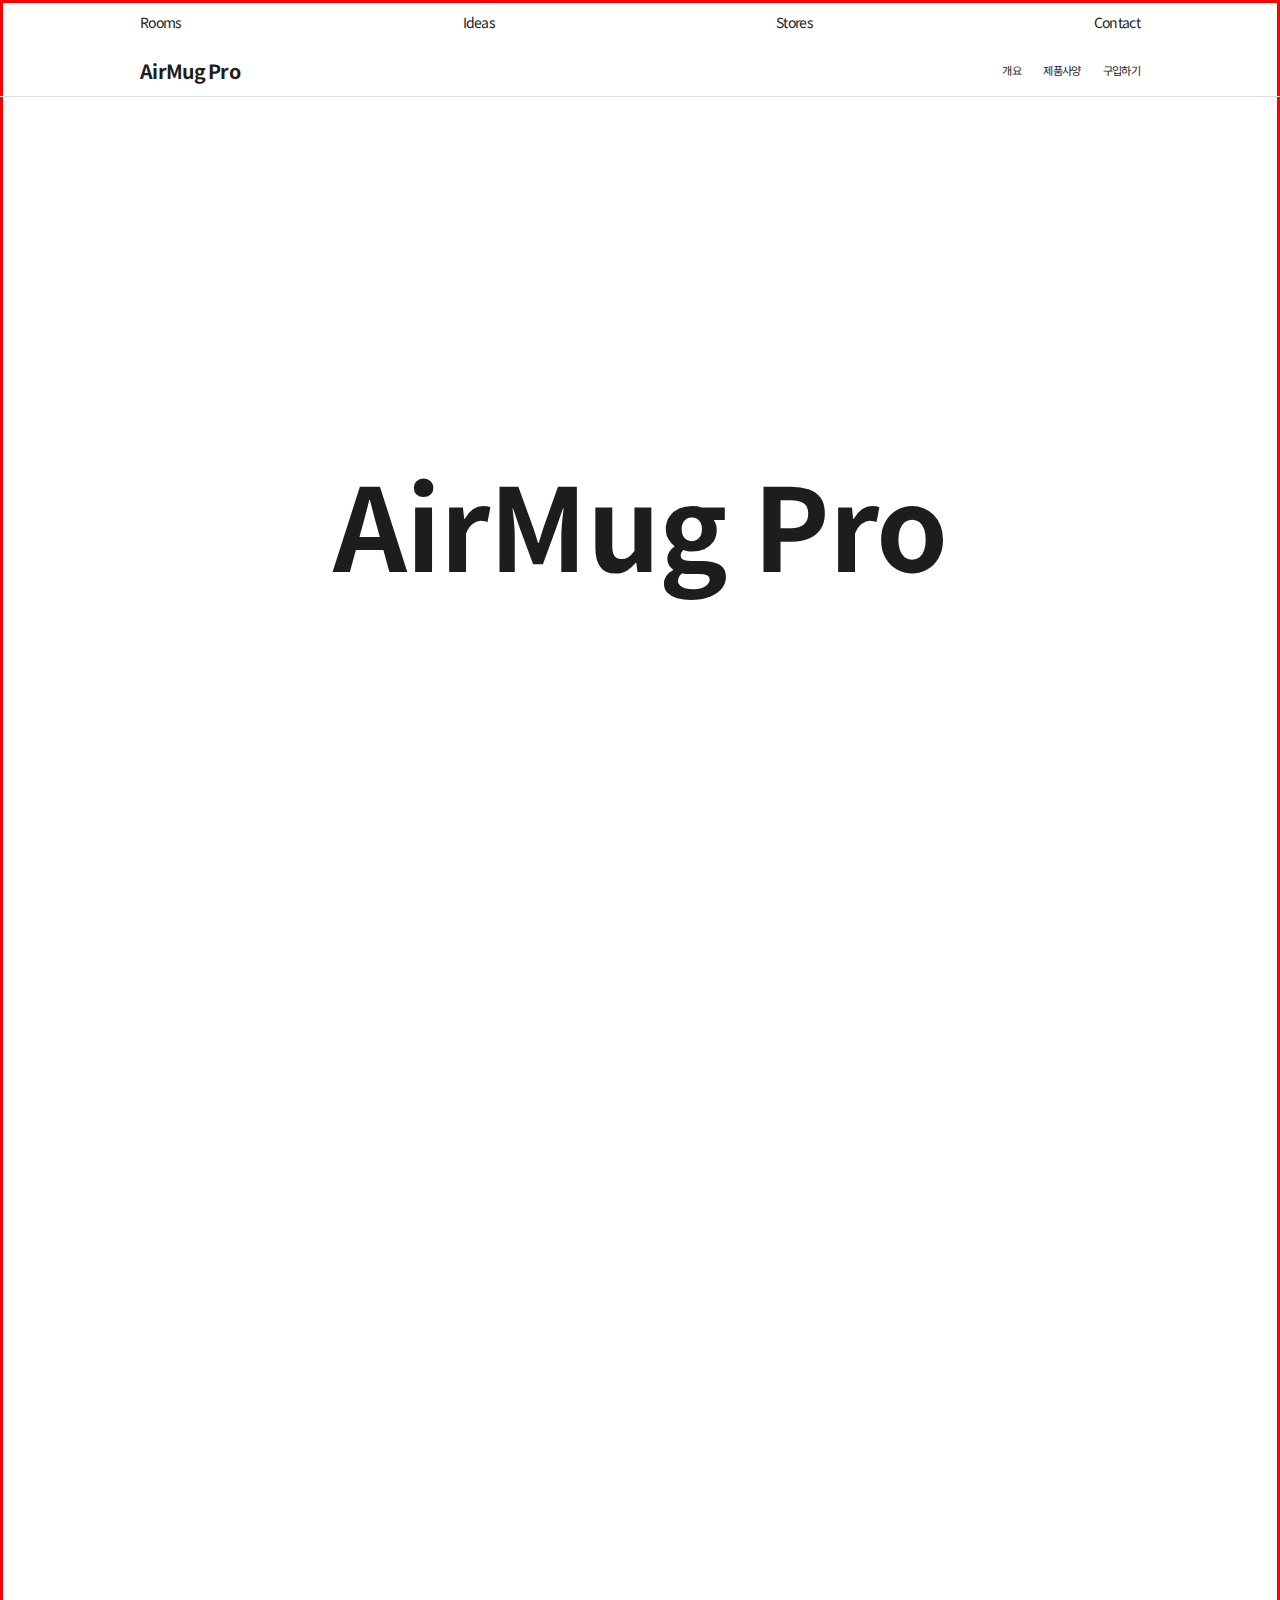
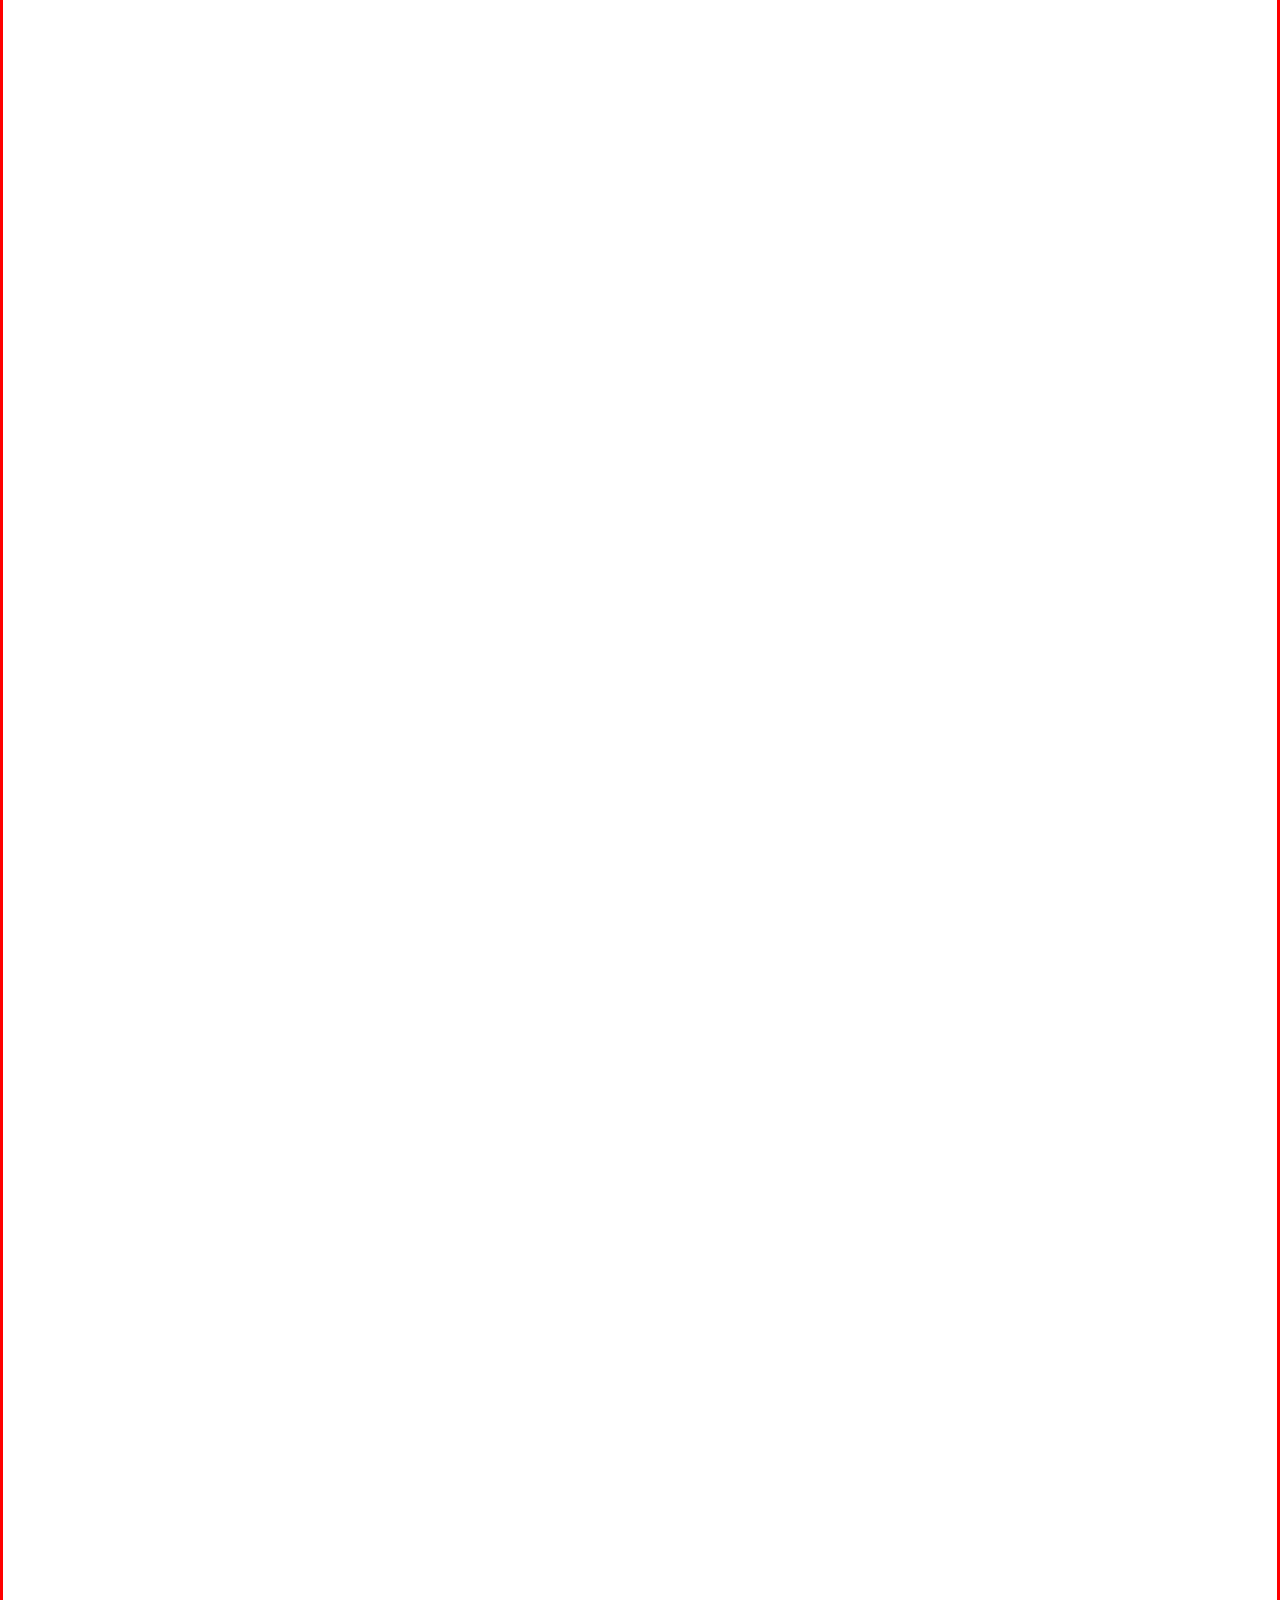
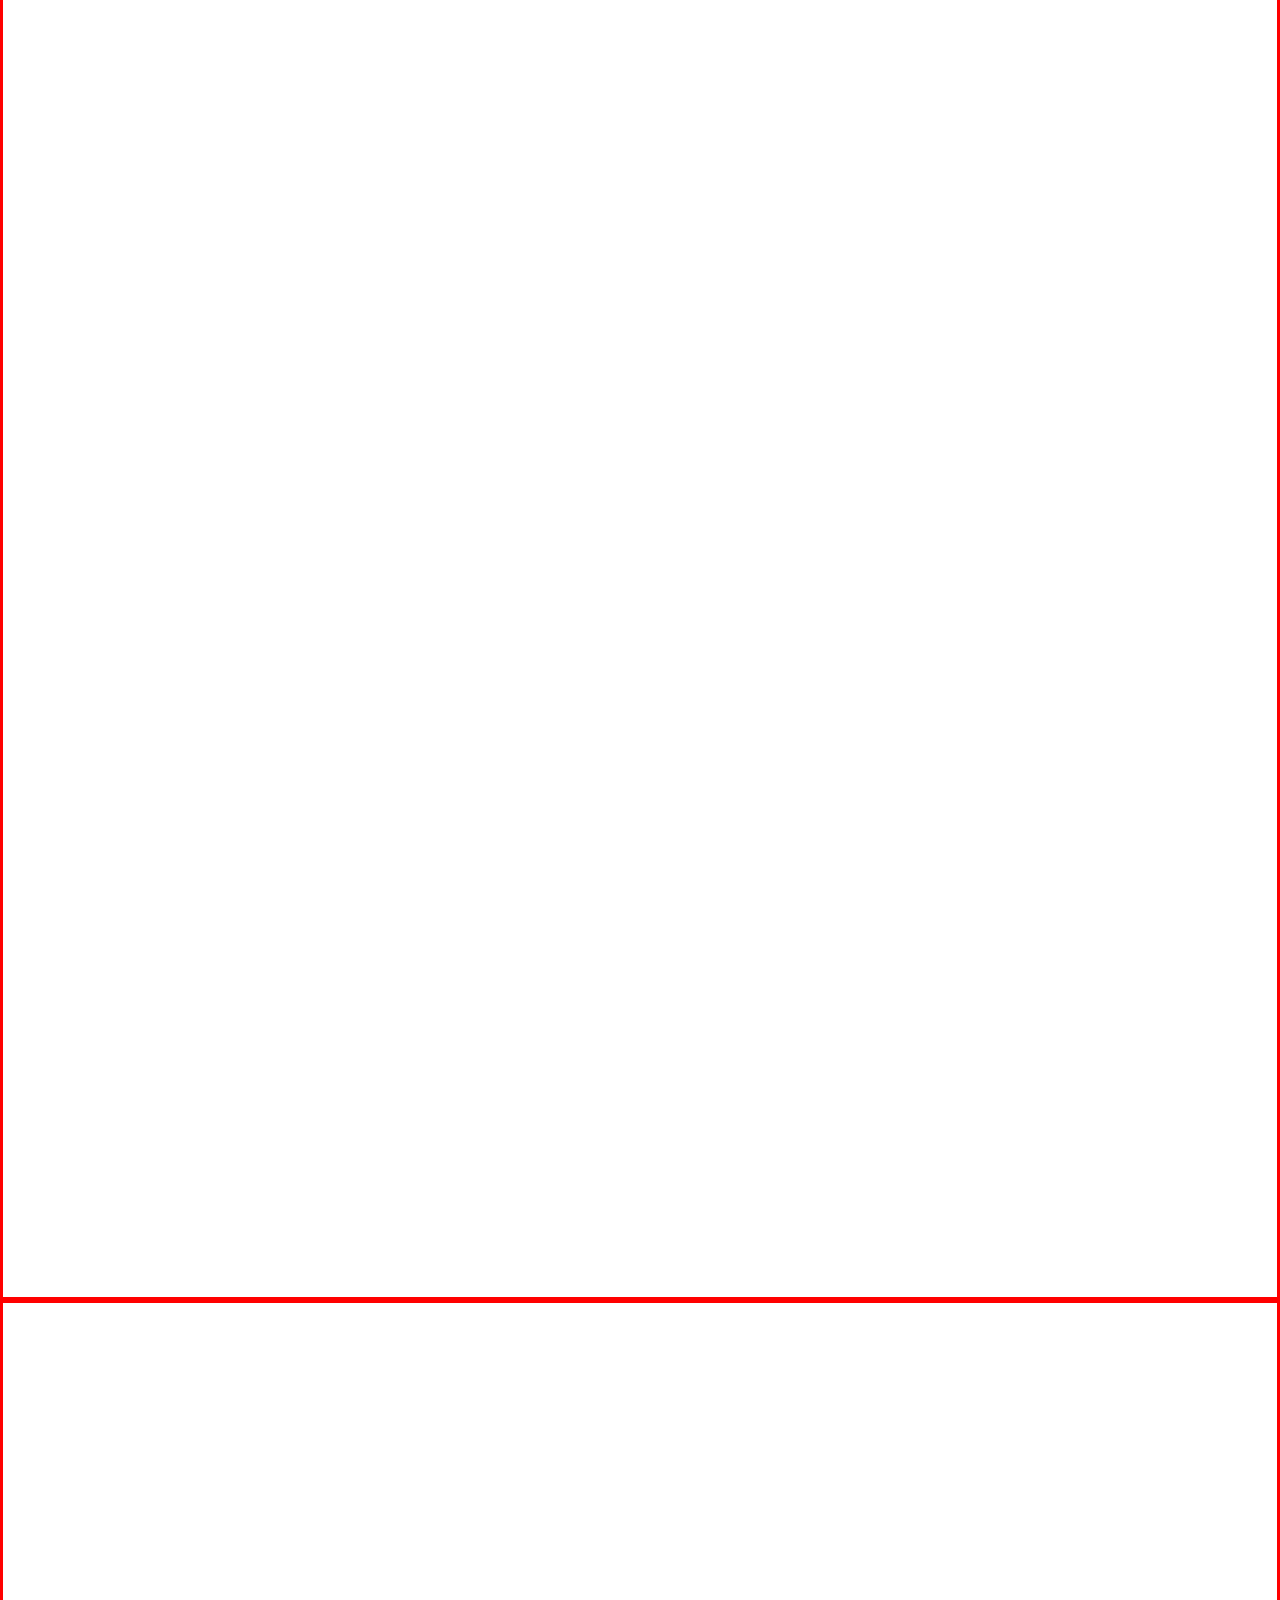
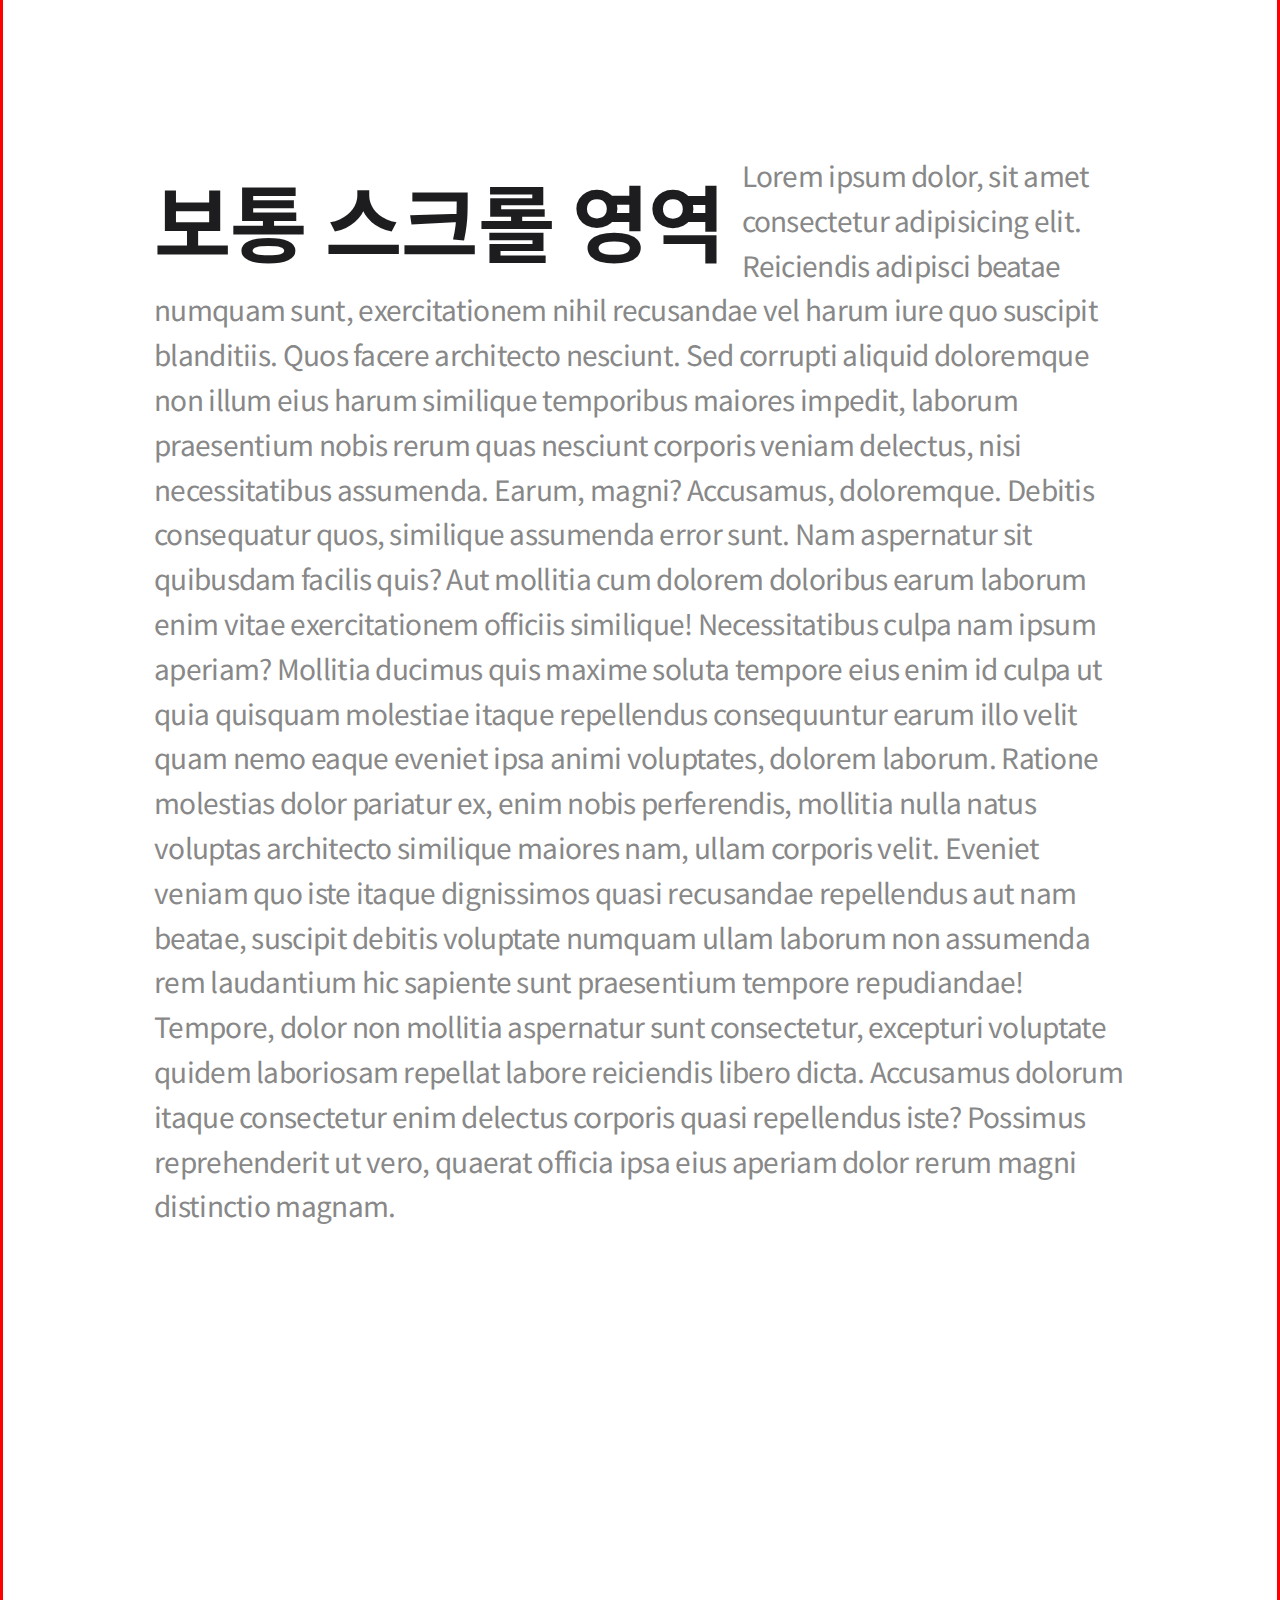
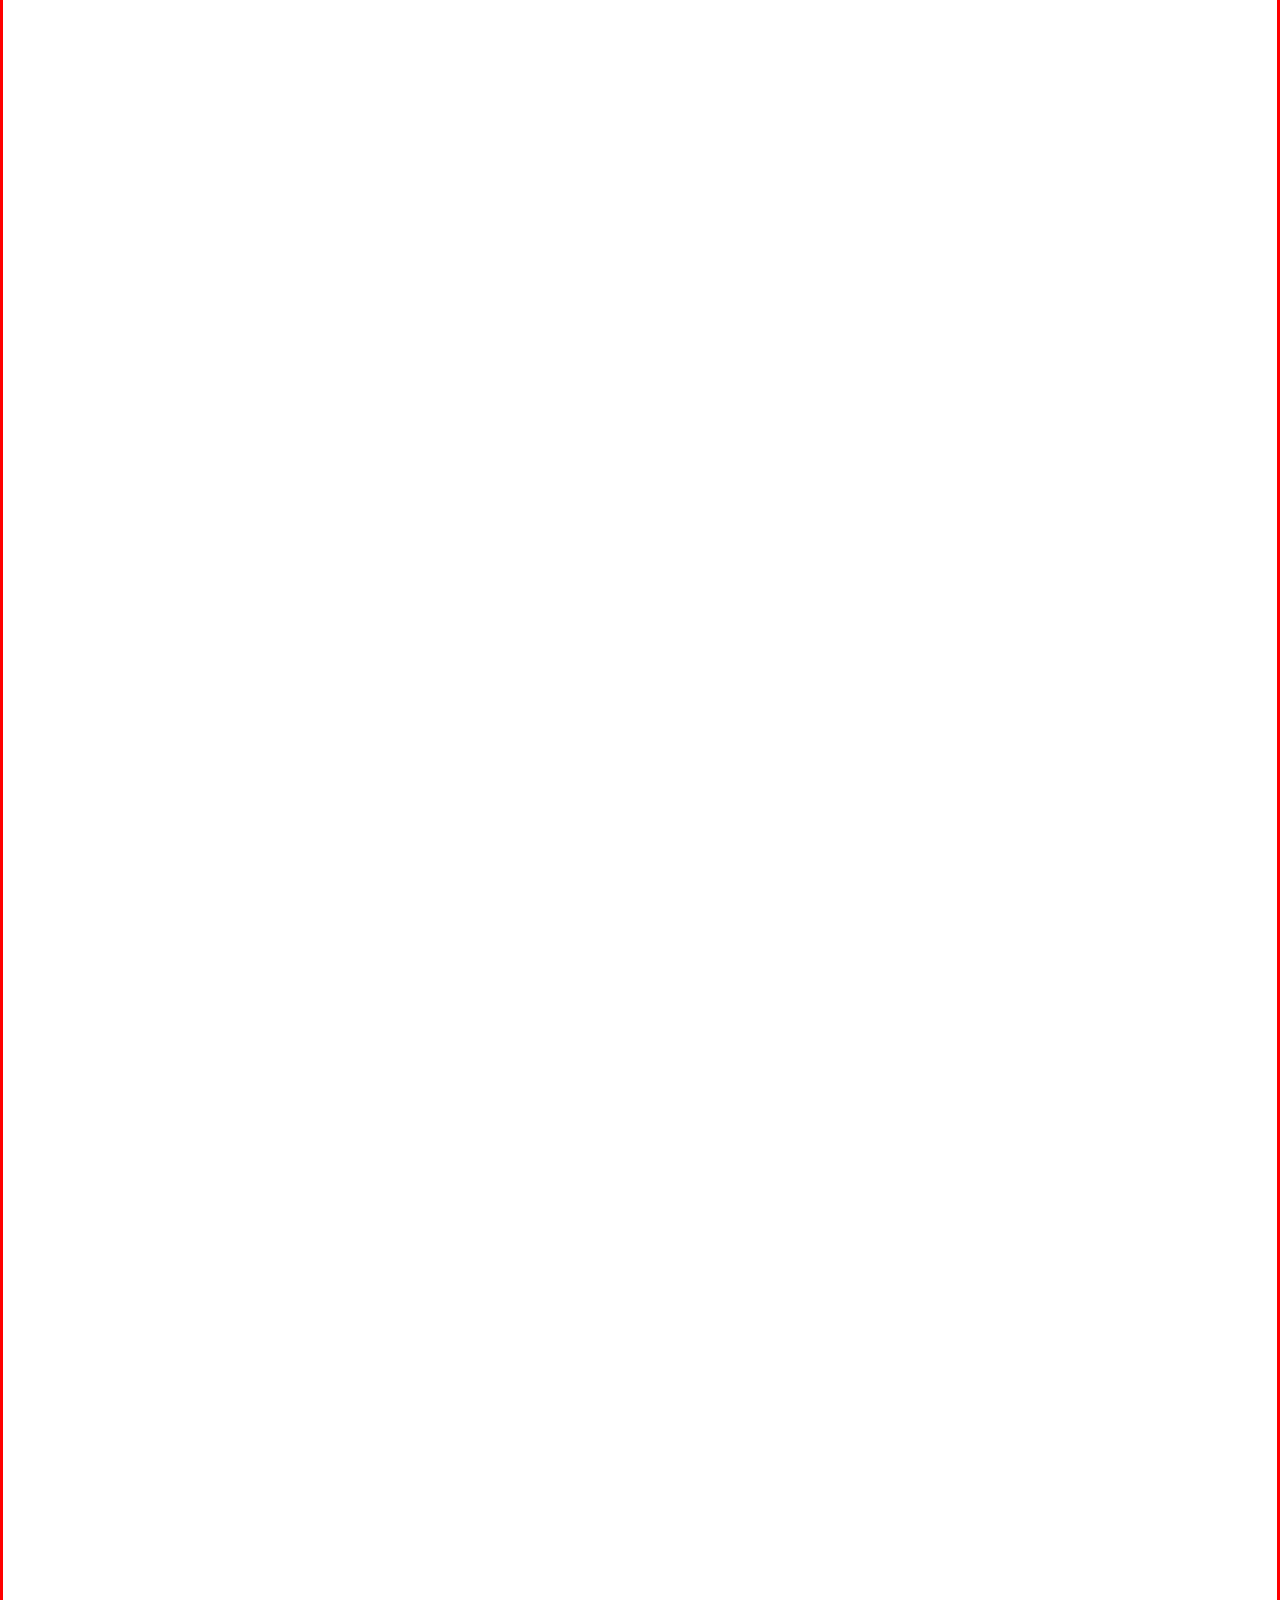
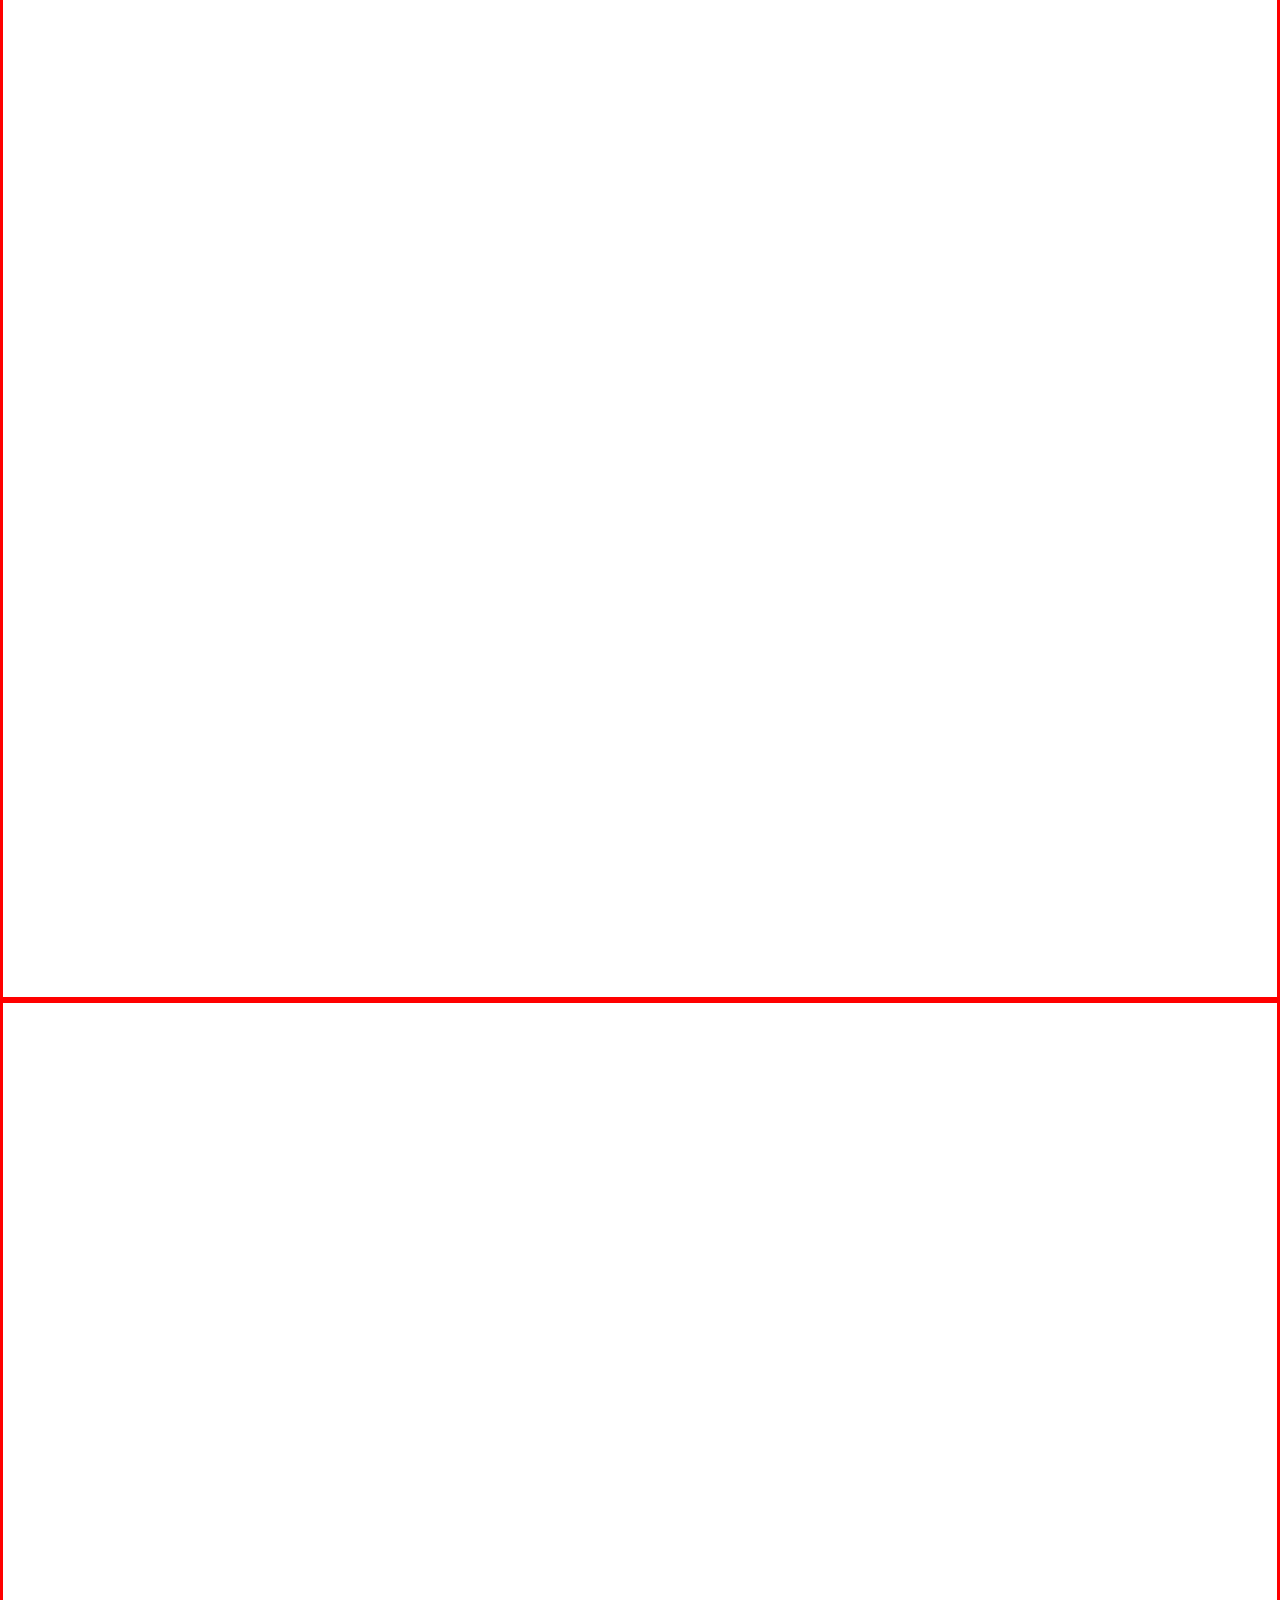
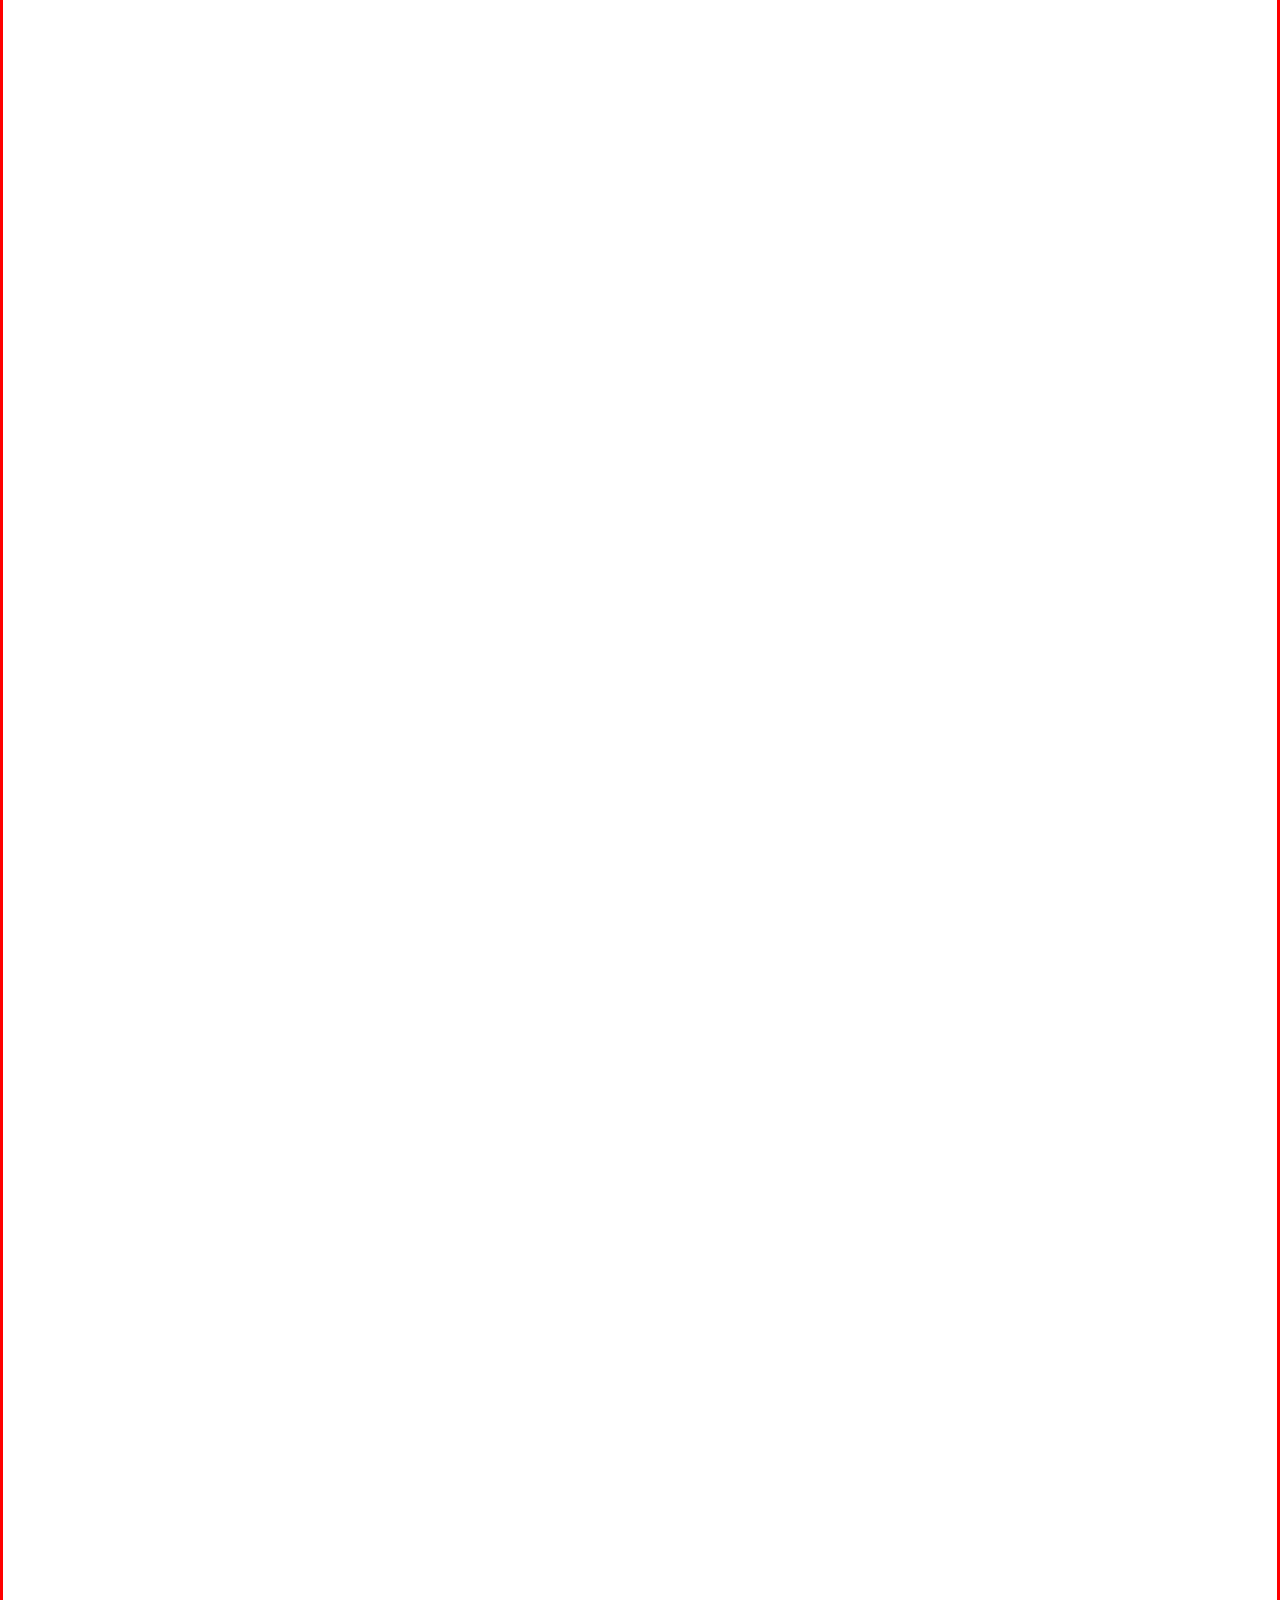
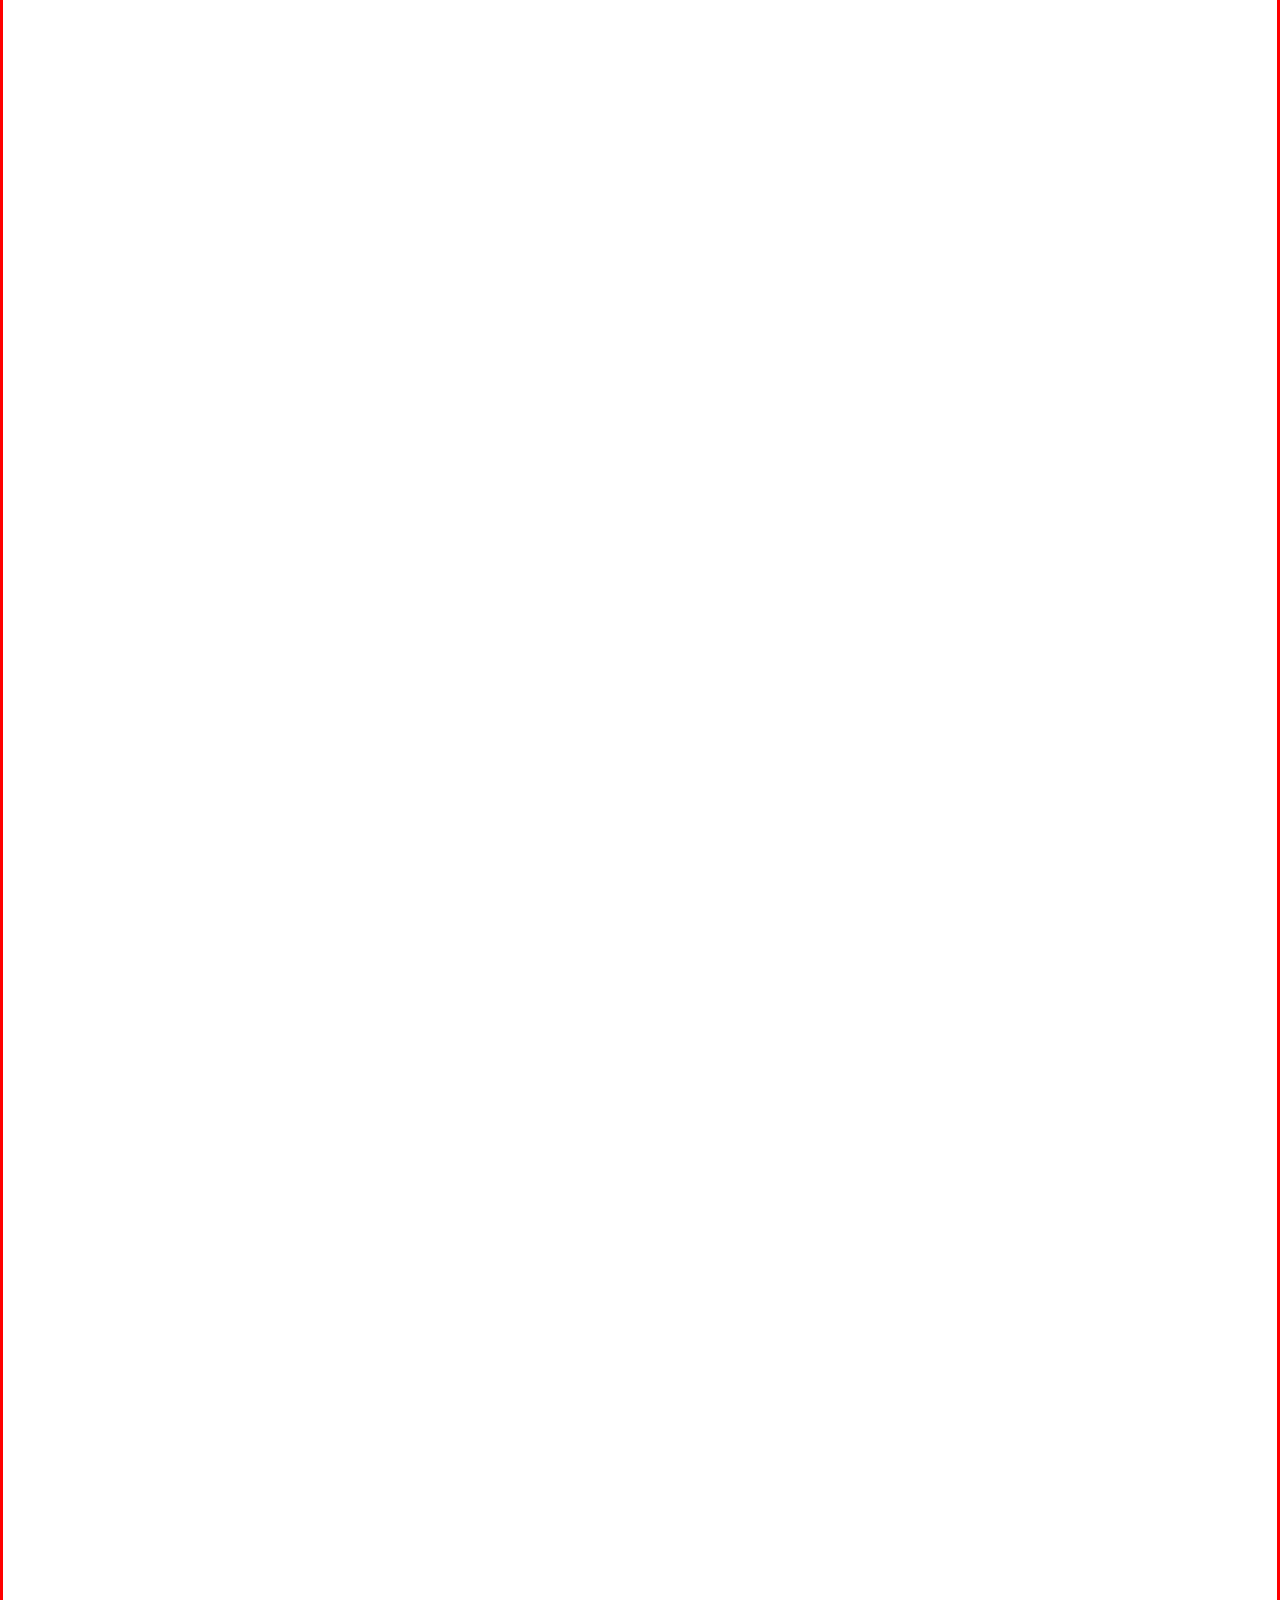
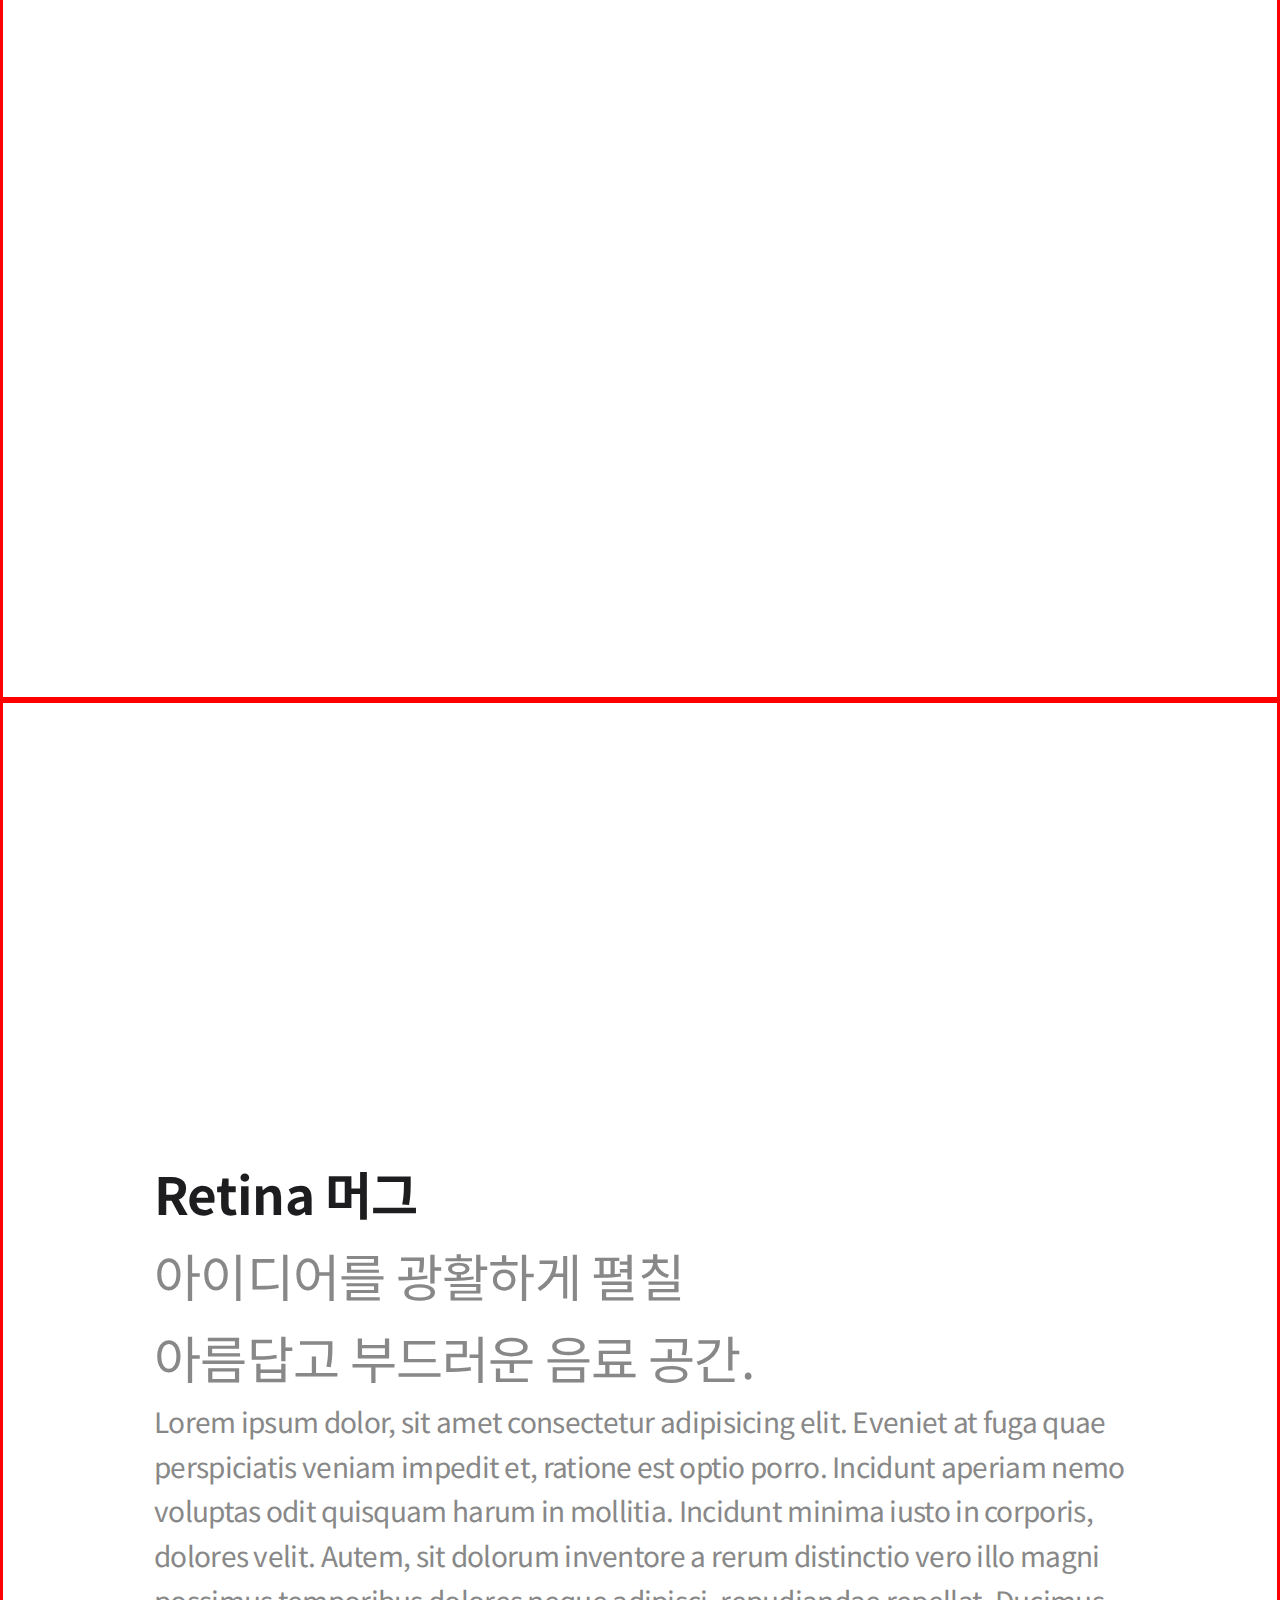
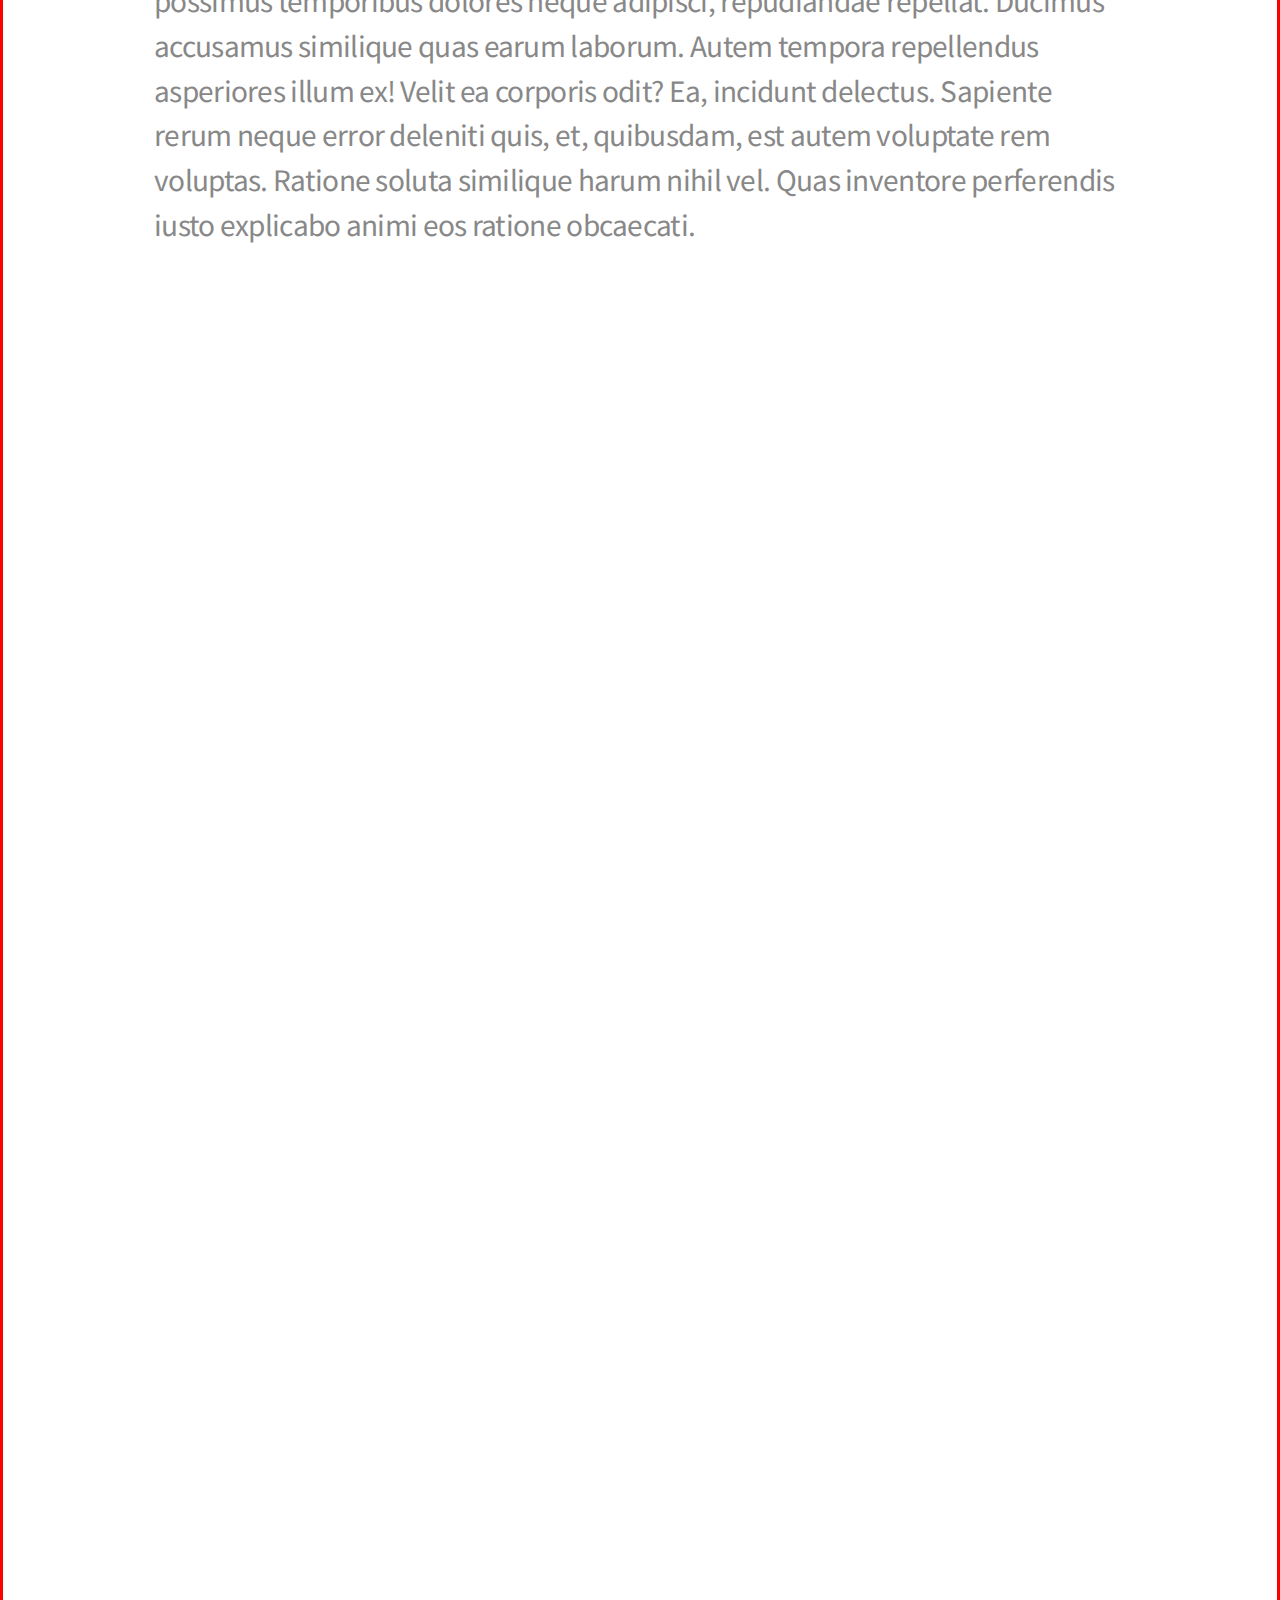
==== index.html @ 172c783f "스크롤 애니메이션 구현4 완료" ====
<!DOCTYPE html>
<html>
  <head>
    <meta charset="UTF-8" />
    <meta name="viewport" content="width=device-width, initial-scale=1.0" />
    <meta http-equiv="X-UA-Compatible" content="ie=edge" />
    <title>AirMug Pro</title>
    <link
      href="https://fonts.googleapis.com/css2?family=Noto+Sans+KR:wght@400;900&display=swap"
      rel="stylesheet"
    />
    <link rel="stylesheet" href="css/default.css" />
    <link rel="stylesheet" href="css/main.css" />
  </head>
  <body>
    <div class="container">
      <nav class="global-nav">
        <div class="global-nav-links">
          <a href="#" class="global-nav-item">Rooms</a>
          <a href="#" class="global-nav-item">Ideas</a>
          <a href="#" class="global-nav-item">Stores</a>
          <a href="#" class="global-nav-item">Contact</a>
        </div>
      </nav>
      <nav class="local-nav">
        <div class="local-nav-links">
          <a href="#" class="product-name">AirMug Pro</a>
          <a href="#">개요</a>
          <a href="#">제품사양</a>
          <a href="#">구입하기</a>
        </div>
      </nav>
      <section class="scroll-section" id="scroll-section-0">
        <h1>AirMug Pro</h1>
        <div class="sticky-elem main-message a">
          <p>
            온전히 빠져들게 하는<br />
            최고급 세라
          </p>
        </div>
        <!-- <div class="sticky-elem main-message b">
          <p>주변 맛을 느끼게 해주는<br />주변 맛 허용 모드</p>
        </div>
        <div class="sticky-elem main-message c">
          <p>온종일 편안한<br />맞춤형 손잡이</p>
        </div>
        <div class="sticky-elem main-message d">
          <p>새롭게 입가를<br />찾아온 매혹</p>
        </div> -->
      </section>
      <section class="scroll-section" id="scroll-section-1">
        <p class="description">
          <strong>보통 스크롤 영역</strong>
          Lorem ipsum dolor, sit amet consectetur adipisicing elit. Reiciendis
          adipisci beatae numquam sunt, exercitationem nihil recusandae vel
          harum iure quo suscipit blanditiis. Quos facere architecto nesciunt.
          Sed corrupti aliquid doloremque non illum eius harum similique
          temporibus maiores impedit, laborum praesentium nobis rerum quas
          nesciunt corporis veniam delectus, nisi necessitatibus assumenda.
          Earum, magni? Accusamus, doloremque. Debitis consequatur quos,
          similique assumenda error sunt. Nam aspernatur sit quibusdam facilis
          quis? Aut mollitia cum dolorem doloribus earum laborum enim vitae
          exercitationem officiis similique! Necessitatibus culpa nam ipsum
          aperiam? Mollitia ducimus quis maxime soluta tempore eius enim id
          culpa ut quia quisquam molestiae itaque repellendus consequuntur earum
          illo velit quam nemo eaque eveniet ipsa animi voluptates, dolorem
          laborum. Ratione molestias dolor pariatur ex, enim nobis perferendis,
          mollitia nulla natus voluptas architecto similique maiores nam, ullam
          corporis velit. Eveniet veniam quo iste itaque dignissimos quasi
          recusandae repellendus aut nam beatae, suscipit debitis voluptate
          numquam ullam laborum non assumenda rem laudantium hic sapiente sunt
          praesentium tempore repudiandae! Tempore, dolor non mollitia
          aspernatur sunt consectetur, excepturi voluptate quidem laboriosam
          repellat labore reiciendis libero dicta. Accusamus dolorum itaque
          consectetur enim delectus corporis quasi repellendus iste? Possimus
          reprehenderit ut vero, quaerat officia ipsa eius aperiam dolor rerum
          magni distinctio magnam.
        </p>
      </section>
      <section class="scroll-section" id="scroll-section-2">
        <div class="sticky-elem main-message">
          <p>
            <small>편안한 촉감</small>
            입과 하나 되다
          </p>
        </div>
        <div class="sticky-elem desc-message">
          <p>
            편안한 목넘김을 완성하는 디테일한 여러 구성 요소들, 우리는 이를
            하나하나 새롭게 살피고 재구성하는 과정을 거쳐 새로운 수준의 머그,
            AirMug Pro를 만들었습니다. 입에 뭔가 댔다는 감각은 어느새 사라지고
            오롯이 당신과 음료만 남게 되죠.
          </p>
          <div class="pin"></div>
        </div>
        <div class="sticky-elem desc-message">
          <p>디자인 앤 퀄리티 오브 스웨덴,<br />메이드 인 차이나</p>
          <div class="pin"></div>
        </div>
      </section>
      <section class="scroll-section" id="scroll-section-3">
        <p class="mid-message">
          <strong>Retina 머그</strong>
          <br />
          아이디어를 광활하게 펼칠
          <br />
          아름답고 부드러운 음료 공간.
        </p>
        <p class="canvas-caption">
          Lorem ipsum dolor, sit amet consectetur adipisicing elit. Eveniet at
          fuga quae perspiciatis veniam impedit et, ratione est optio porro.
          Incidunt aperiam nemo voluptas odit quisquam harum in mollitia.
          Incidunt minima iusto in corporis, dolores velit. Autem, sit dolorum
          inventore a rerum distinctio vero illo magni possimus temporibus
          dolores neque adipisci, repudiandae repellat. Ducimus accusamus
          similique quas earum laborum. Autem tempora repellendus asperiores
          illum ex! Velit ea corporis odit? Ea, incidunt delectus. Sapiente
          rerum neque error deleniti quis, et, quibusdam, est autem voluptate
          rem voluptas. Ratione soluta similique harum nihil vel. Quas inventore
          perferendis iusto explicabo animi eos ratione obcaecati.
        </p>
      </section>
      <footer class="footer">
        2020, HeumHeum2
      </footer>
    </div>
    <script src="js/main.js"></script>
  </body>
</html>
---- css/default.css ----
@charset 'utf-8';

html {
	font-family: 'Apple SD Gothic Neo', Roboto, 'Noto Sans KR', NanumGothic, 'Malgun Gothic', sans-serif;
	line-height: 1.2;
	word-wrap: break-word;
}
body {
	-webkit-font-smoothing: antialiased;
}
html, body, div, span, applet, object, iframe,
h1, h2, h3, h4, h5, h6, p, blockquote, pre,
a, abbr, acronym, address, big, cite, code,
del, dfn, em, img, ins, kbd, q, s, samp,
small, strike, strong, sub, sup, tt, var,
b, u, i, center,
dl, dt, dd, ol, ul, li,
fieldset, form, label, legend,
table, caption, tbody, tfoot, thead, tr, th, td,
article, aside, canvas, details, embed,
figure, figcaption, footer, header, hgroup,
menu, nav, output, ruby, section, summary,
time, mark, audio, video {
	margin: 0;
	padding: 0;
	border: 0;
}
article, aside, details, figcaption, figure, footer, header, hgroup, menu, nav, section {
	display: block;
}
div, span, article, section, header, footer, aside, p, ul, li, fieldset, legend, label, a, nav, form {
	box-sizing: border-box;
}
ol, ul, li {
	list-style: none;
}
table {
	border-collapse: collapse;
	border-spacing: 0;
}
img {
	max-width: 100%;
	height: auto;
	border: 0;
}
button {
	border: 0;
	background: transparent;
	cursor: pointer;
}
---- css/main.css ----
@charset 'utf-8';

html {
  font-family: "Noto Sans KR", sans-serif;
  font-size: 14px;
}

body {
  overflow-x: hidden;
  color: rgb(29, 29, 31);
  letter-spacing: -0.05em;
  background: white;
}

p {
  line-height: 1.6;
}

a {
  color: rgb(29, 29, 31);
  text-decoration: none;
}

.global-nav {
  position: absolute;
  top: 0;
  left: 0;
  width: 100%;
  height: 44px;
  padding: 0 1rem;
}

.local-nav {
  position: absolute;
  top: 45px;
  left: 0;
  width: 100%;
  height: 52px;
  padding: 0 1rem;
  border-bottom: 1px solid #ddd;
}

.global-nav-links,
.local-nav-links {
  display: flex;
  align-items: center;
  max-width: 1000px;
  height: 100%;
  margin: 0 auto;
}

.global-nav-links {
  justify-content: space-between;
}

.local-nav-links .product-name {
  margin-right: auto;
  font-size: 1.4rem;
  font-weight: bold;
}

.local-nav-links a {
  font-size: 0.8rem;
}

.local-nav-links a:not(.product-name) {
  margin-left: 2em;
}

.scroll-section {
  padding-top: 50vh;
  border: 3px solid red;
}

#scroll-section-0 h1 {
  font-size: 4rem;
  text-align: center;
}

.main-message {
  display: flex;
  align-items: center;
  justify-content: center;
  margin: 5px 0;
  height: 3em;
  font-size: 2.5rem;
  opacity: 0;
}

.main-message p {
  font-weight: bold;
  text-align: center;
  line-height: 1.2;
}

.main-message small {
  display: block;
  margin-bottom: 0.5em;
  font-size: 1.2rem;
}

#scroll-section-2 .main-message {
  font-size: 3.5rem;
}

.description {
  padding: 0 1rem;
  font-size: 1.2rem;
  color: #888;
  max-width: 1000px;
  margin: 0 auto;
}

.description strong {
  float: left;
  margin-right: 0.2em;
  font-size: 3rem;
  color: rgb(29, 29, 31);
}

.desc-message {
  width: 50%;
  font-weight: bold;
}
.pin {
  width: 1px;
  height: 100px;
  background: rgb(29, 29, 31);
}

.mid-message {
  max-width: 1000px;
  margin: 0 auto;
  padding: 0 1rem;
  font-size: 2rem;
  color: #888;
}

.mid-message strong {
  color: rgb(29, 29, 31);
}

.canvas-caption {
  max-width: 1000px;
  margin: 0 auto;
  padding: 0 1rem;
  font-size: 1.2rem;
  color: #888;
}

.footer {
  display: flex;
  align-items: center;
  justify-content: center;
  height: 7rem;
  color: white;
  background: darkorange;
}
.sticky-elem {
  display: none;
  position: fixed;
  top: 0;
  left: 0;
  width: 100%;
}

#show-scene-0 #scroll-section-0 .sticky-elem,
#show-scene-1 #scroll-section-1 .sticky-elem,
#show-scene-2 #scroll-section-2 .sticky-elem,
#show-scene-3 #scroll-section-3 .sticky-elem {
  display: block;
}

@media (min-width: 1024px) {
  #scroll-section-0 h1 {
    font-size: 9vw;
  }
  .main-message {
    font-size: 4vw;
  }
  .description {
    font-size: 2rem;
  }
  .description strong {
    font-size: 6rem;
  }
  #scroll-section-2 .main-message {
    font-size: 6vw;
  }
  .main-message small {
    font-size: 1.5vw;
  }
  .desc-message {
    width: 20%;
  }
  .mid-message {
    font-size: 4vw;
  }
  .canvas-caption {
    font-size: 2rem;
  }
}
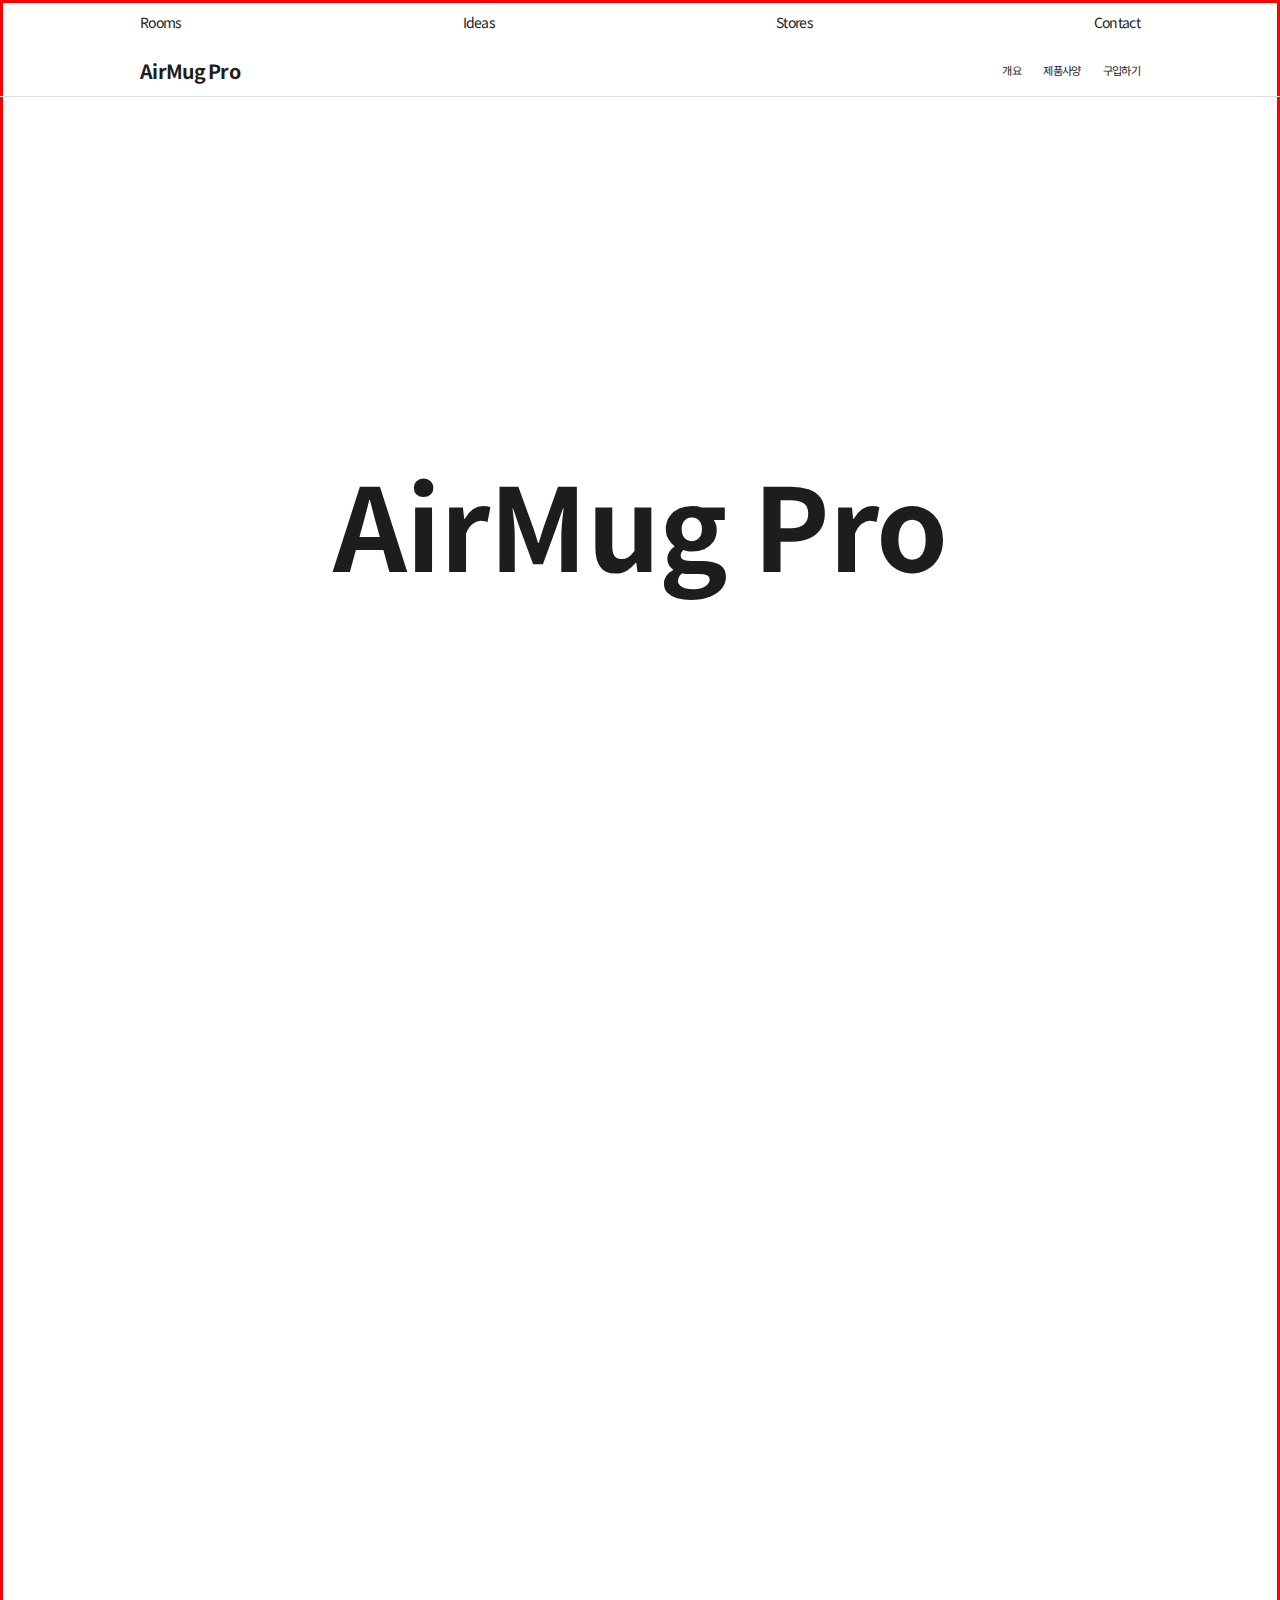
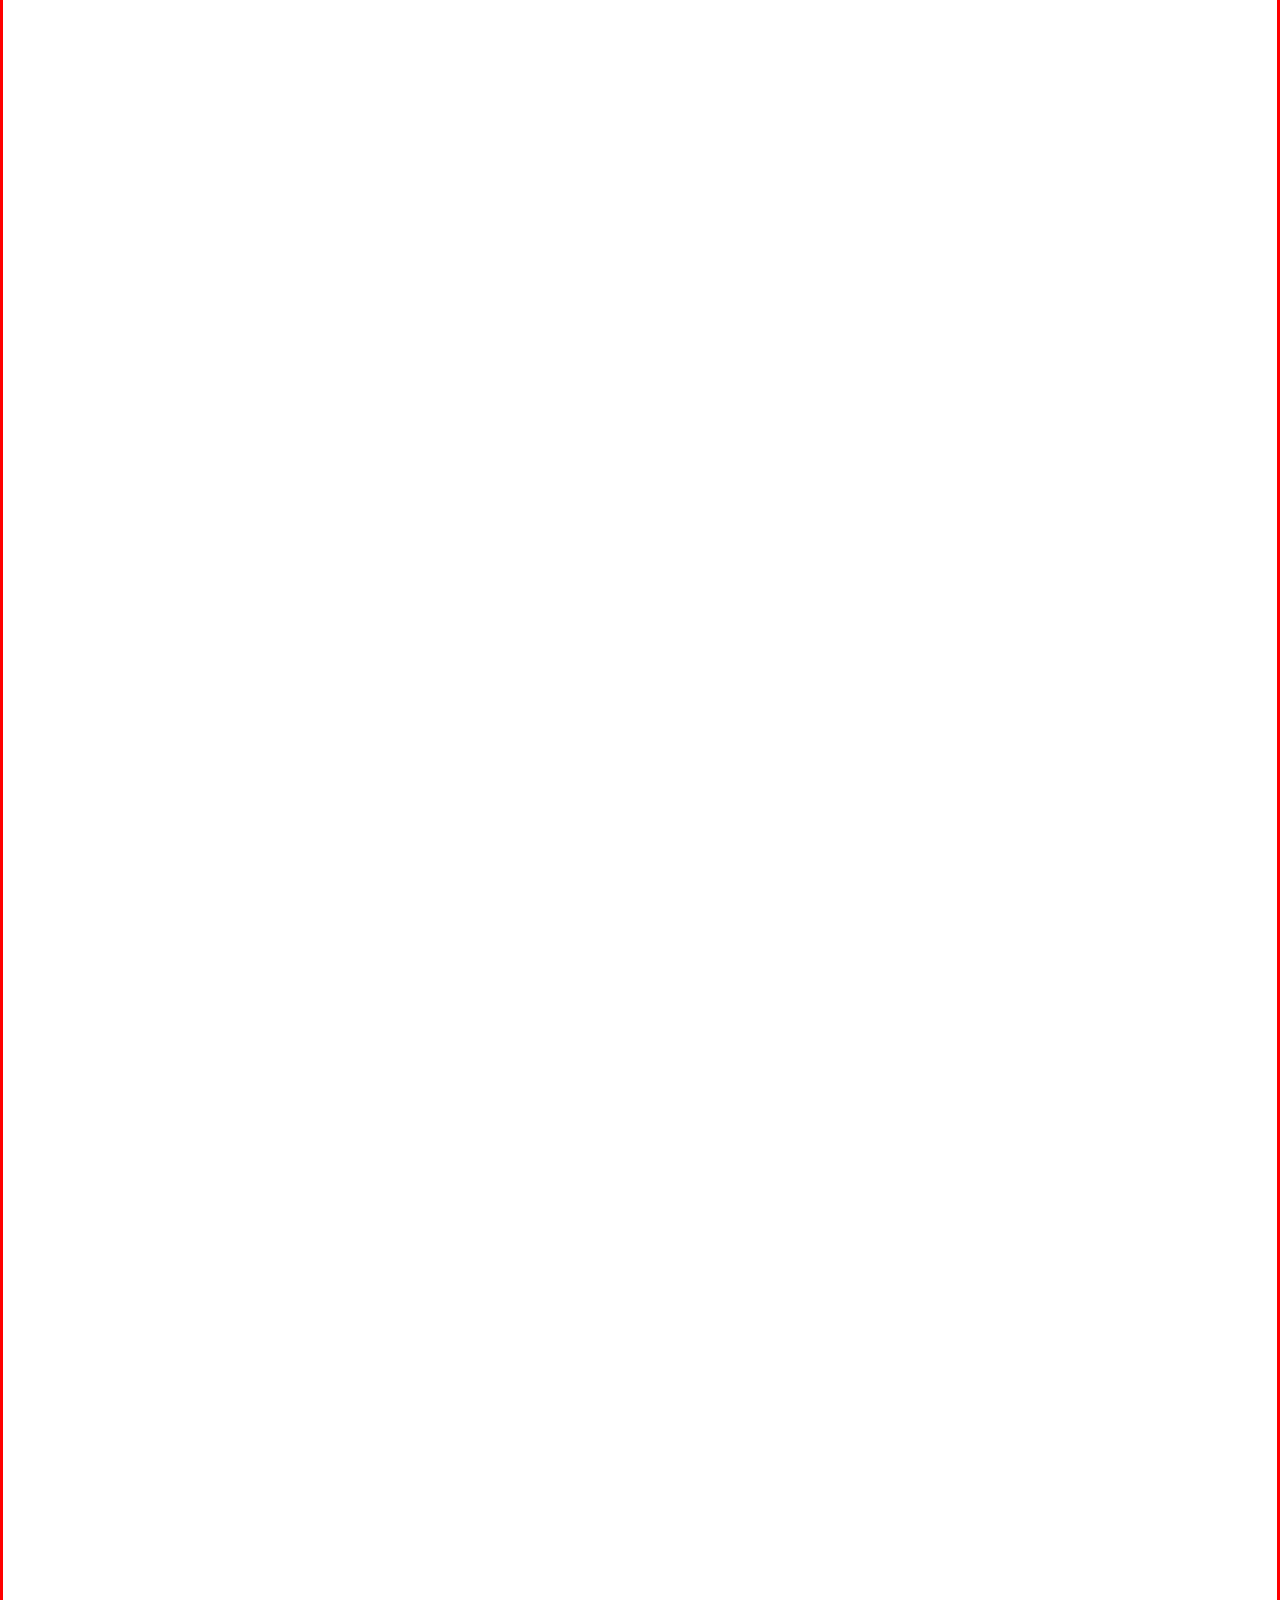
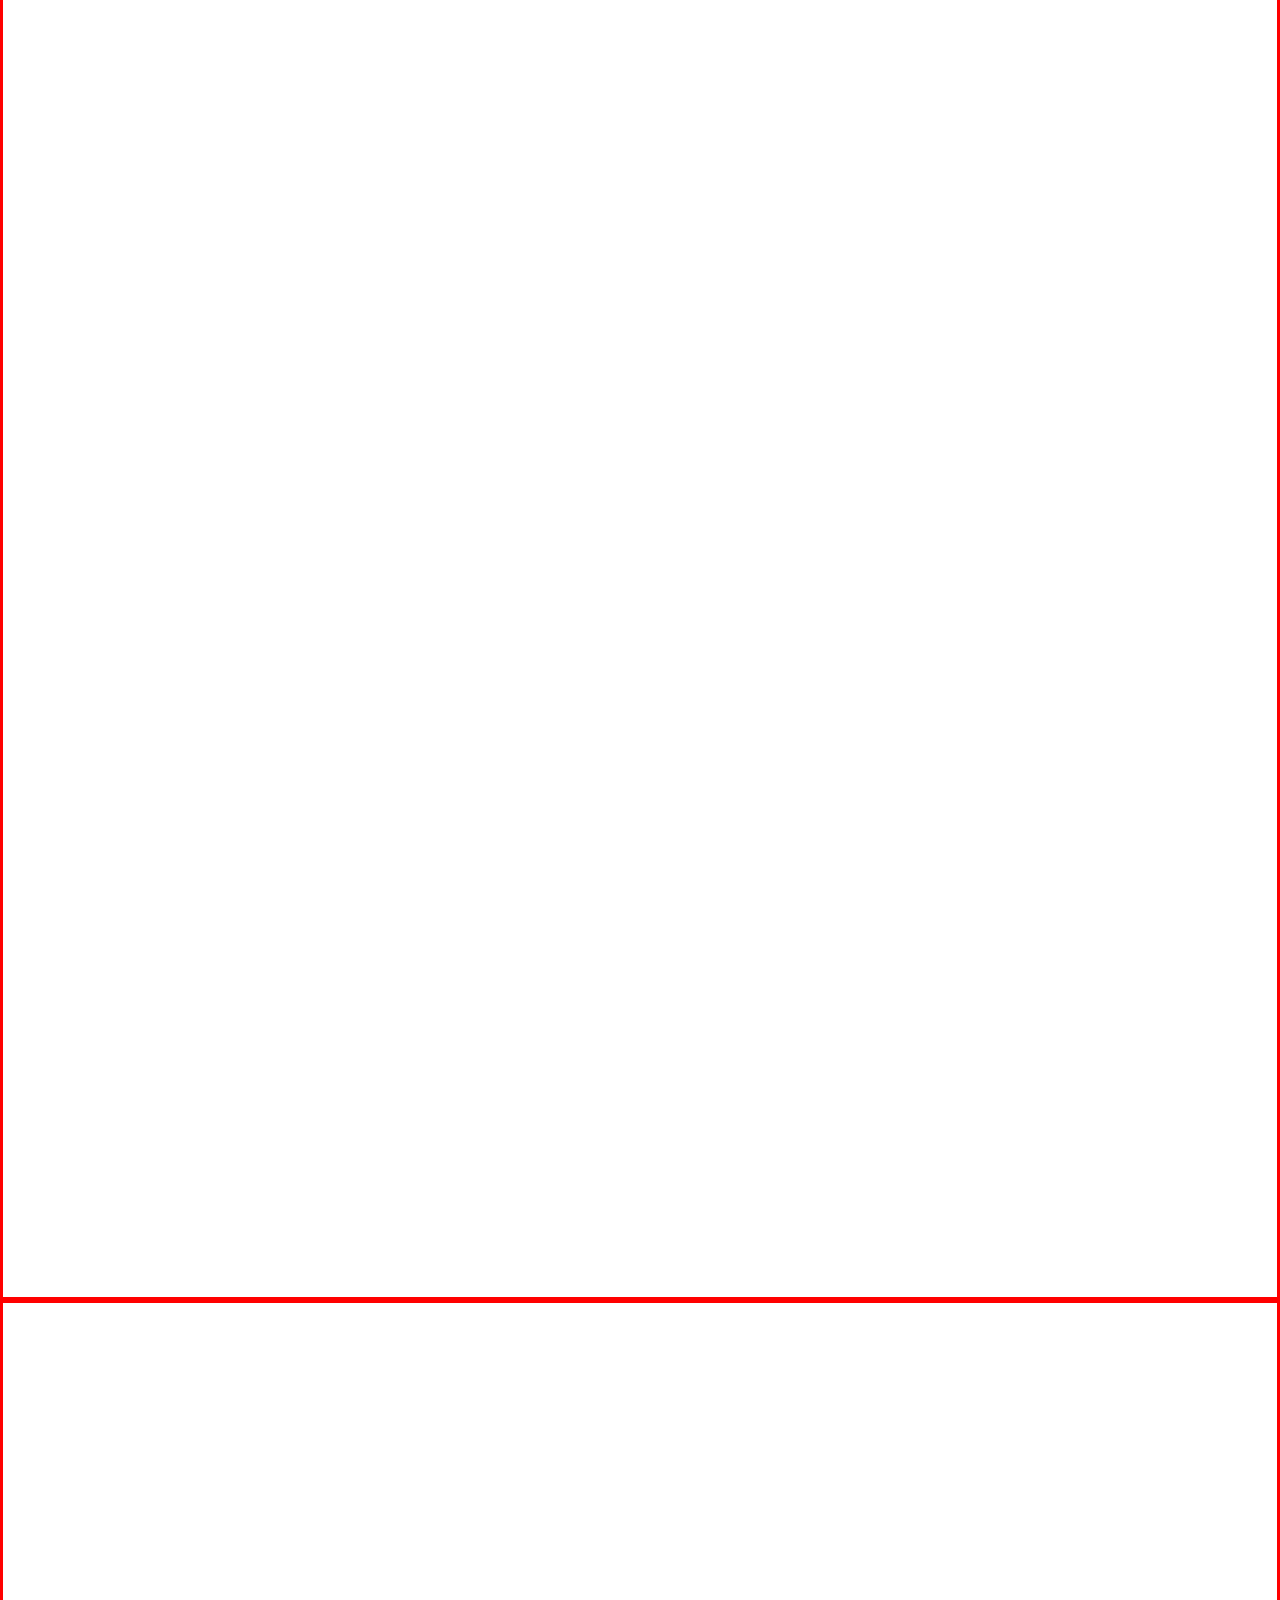
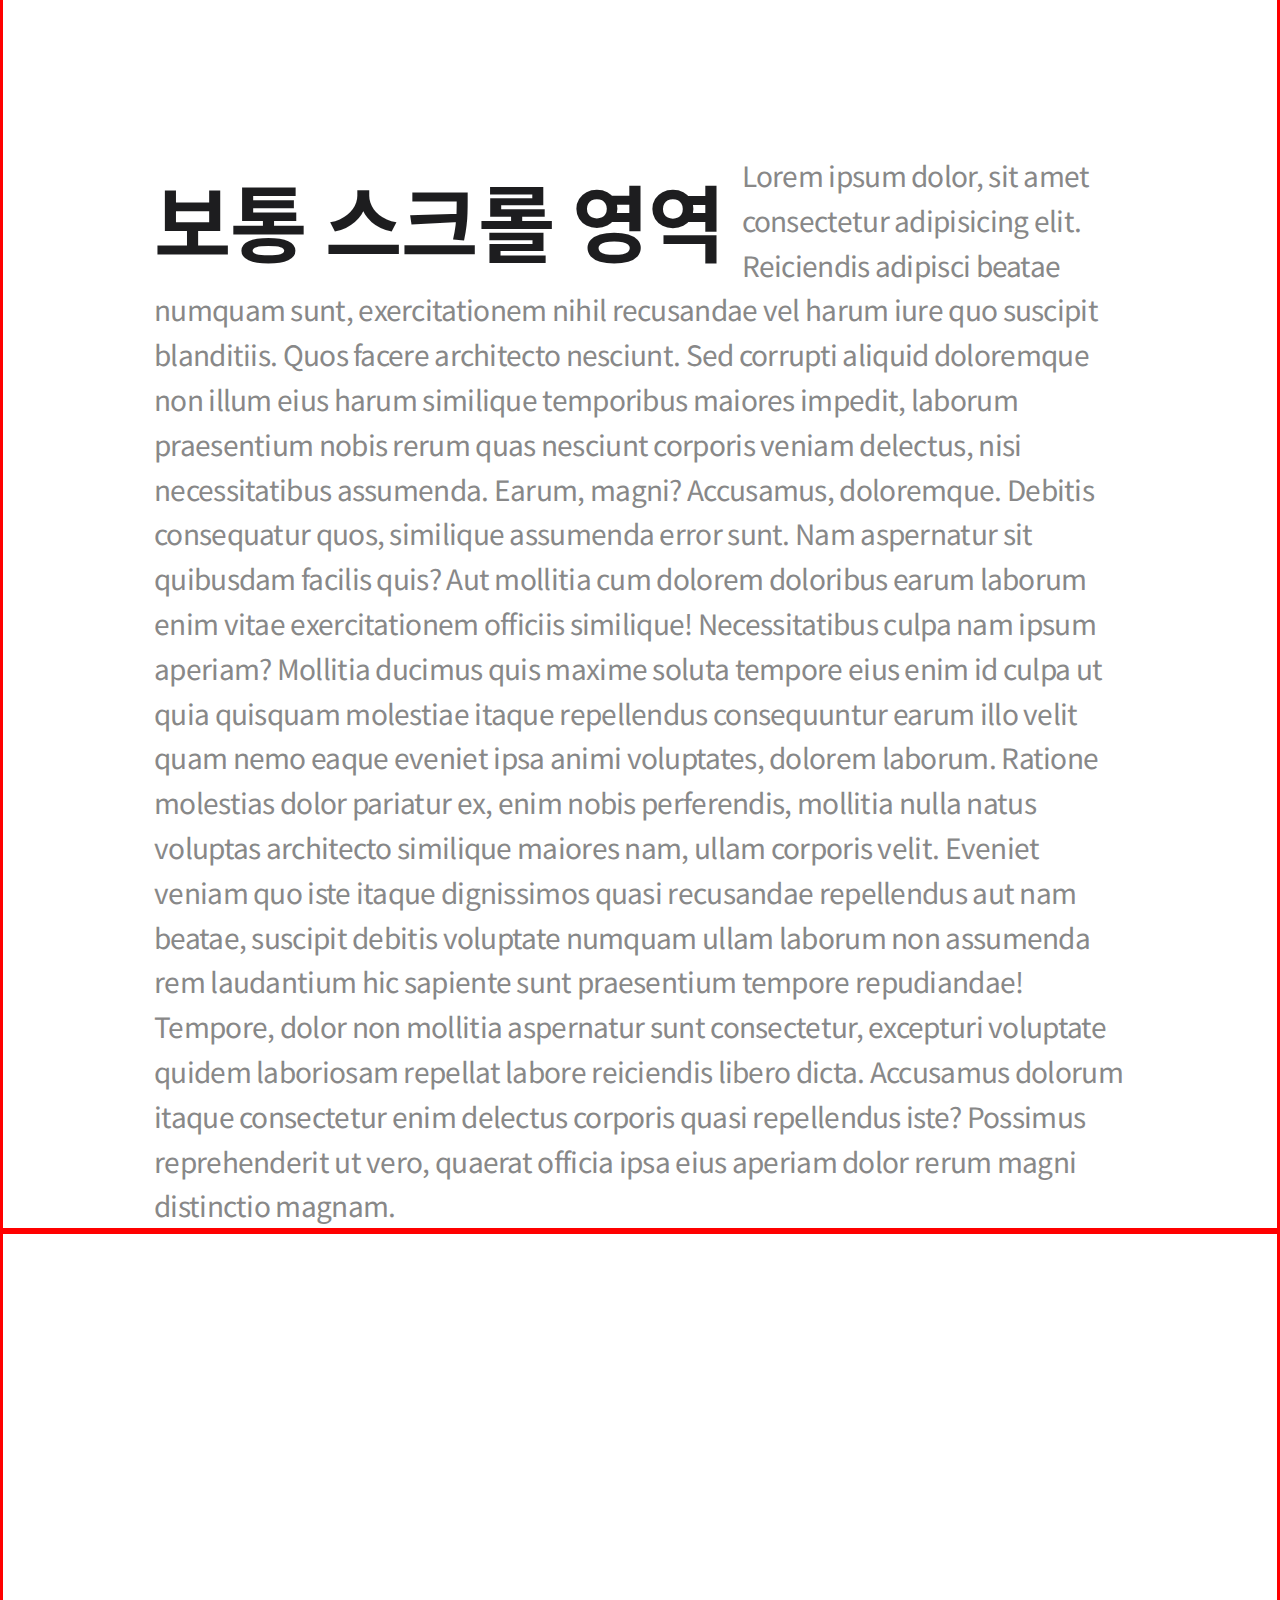
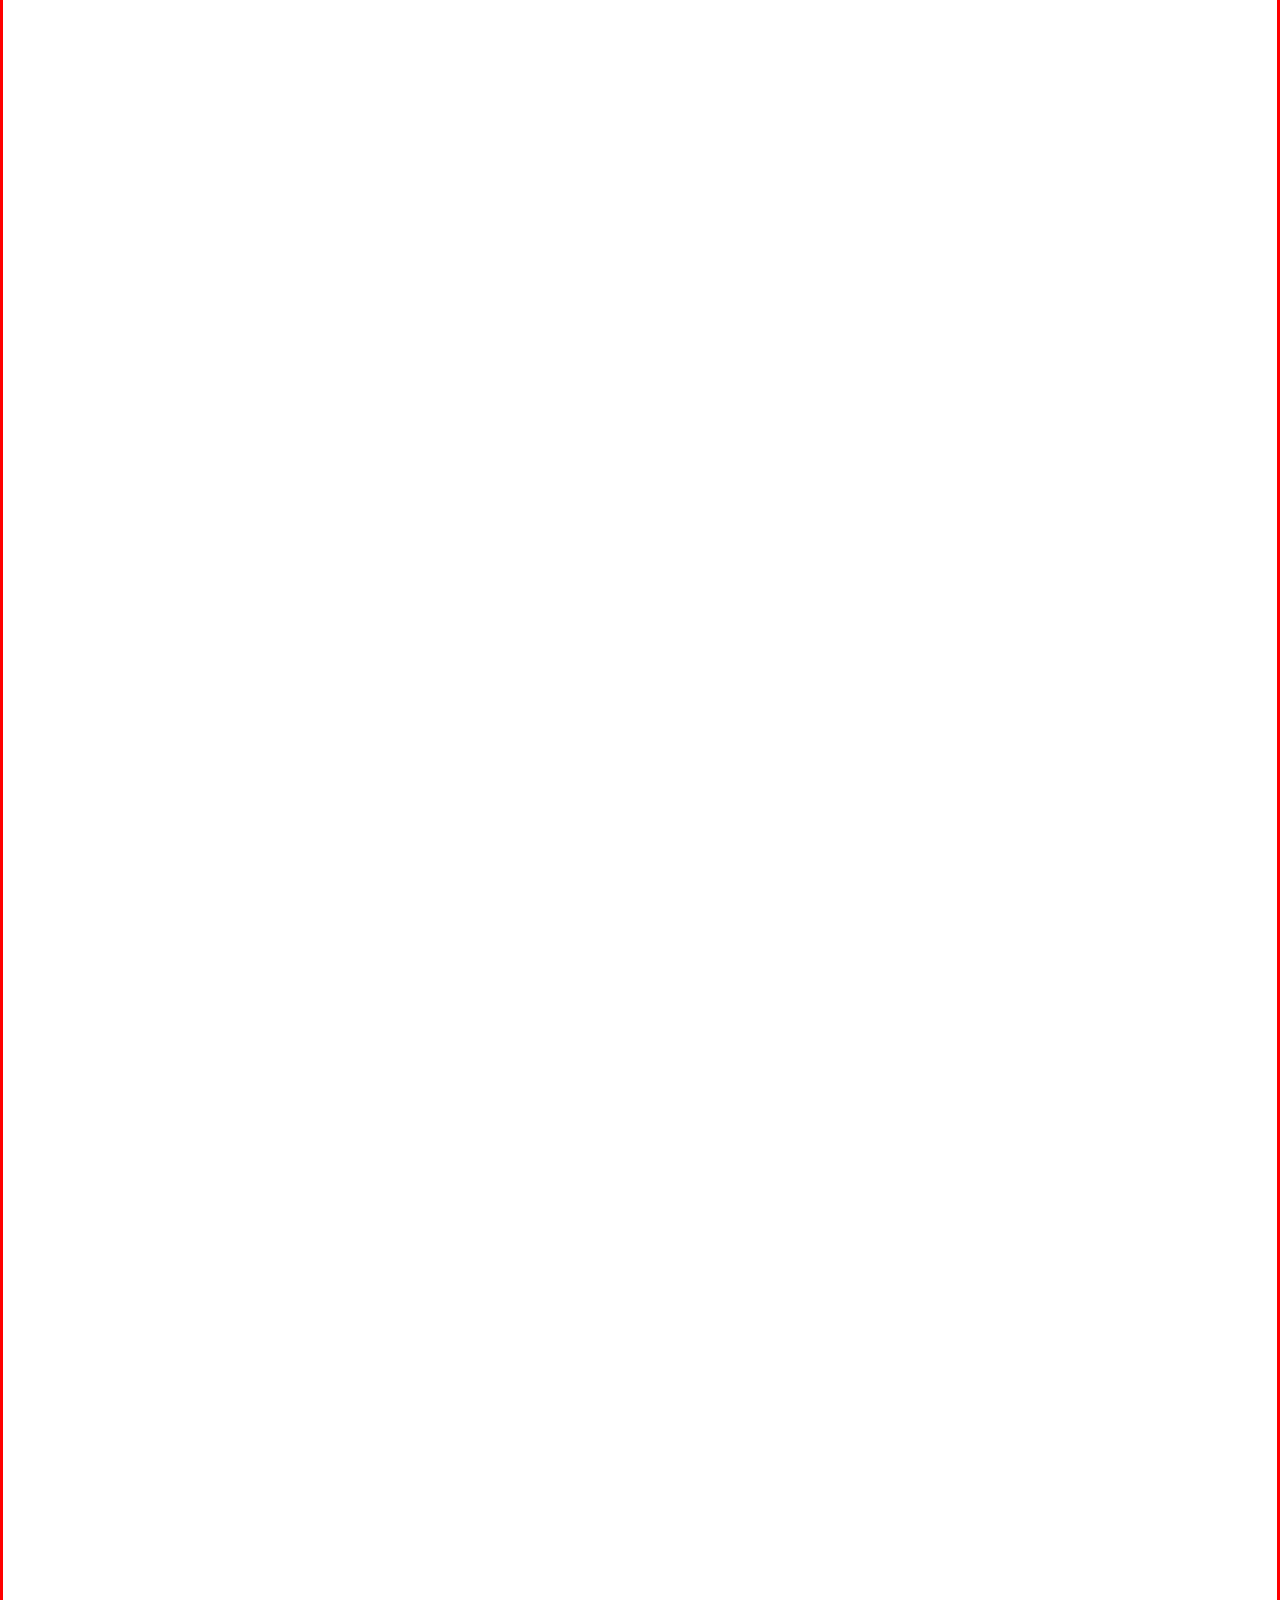
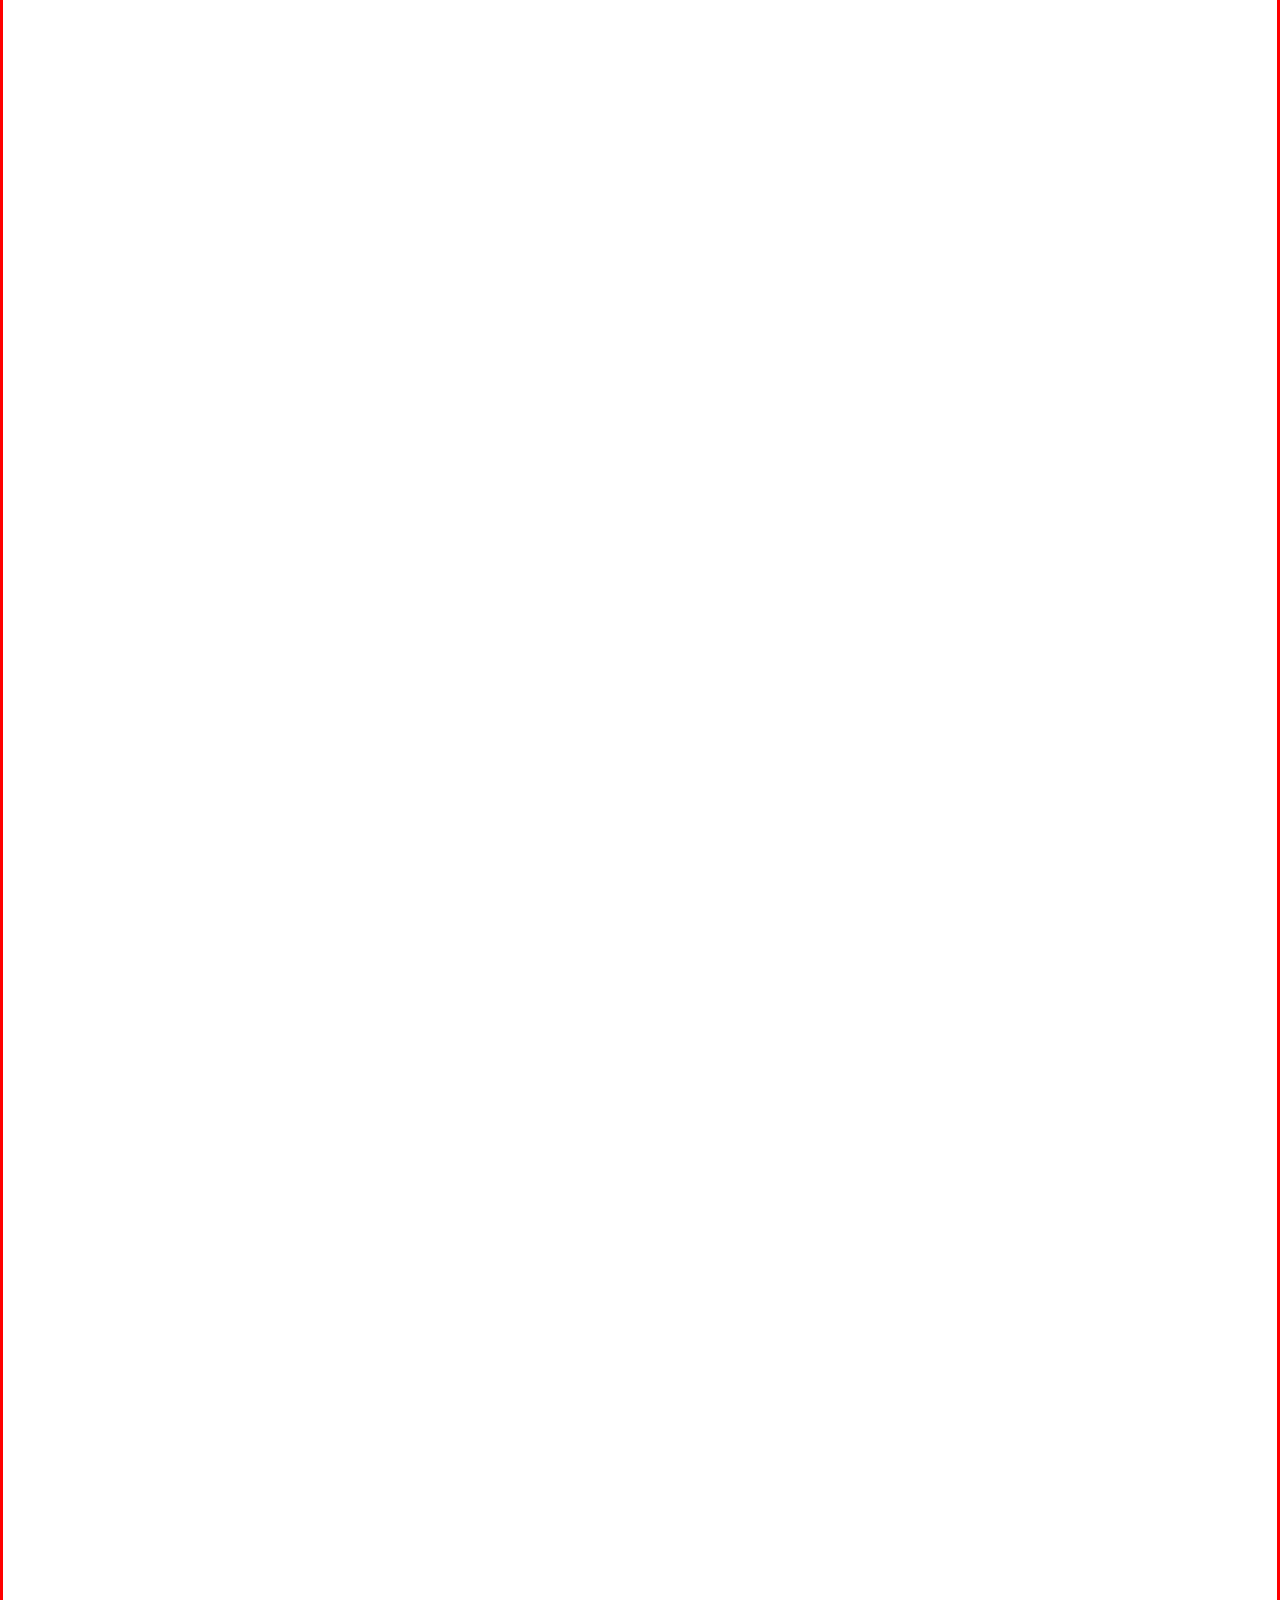
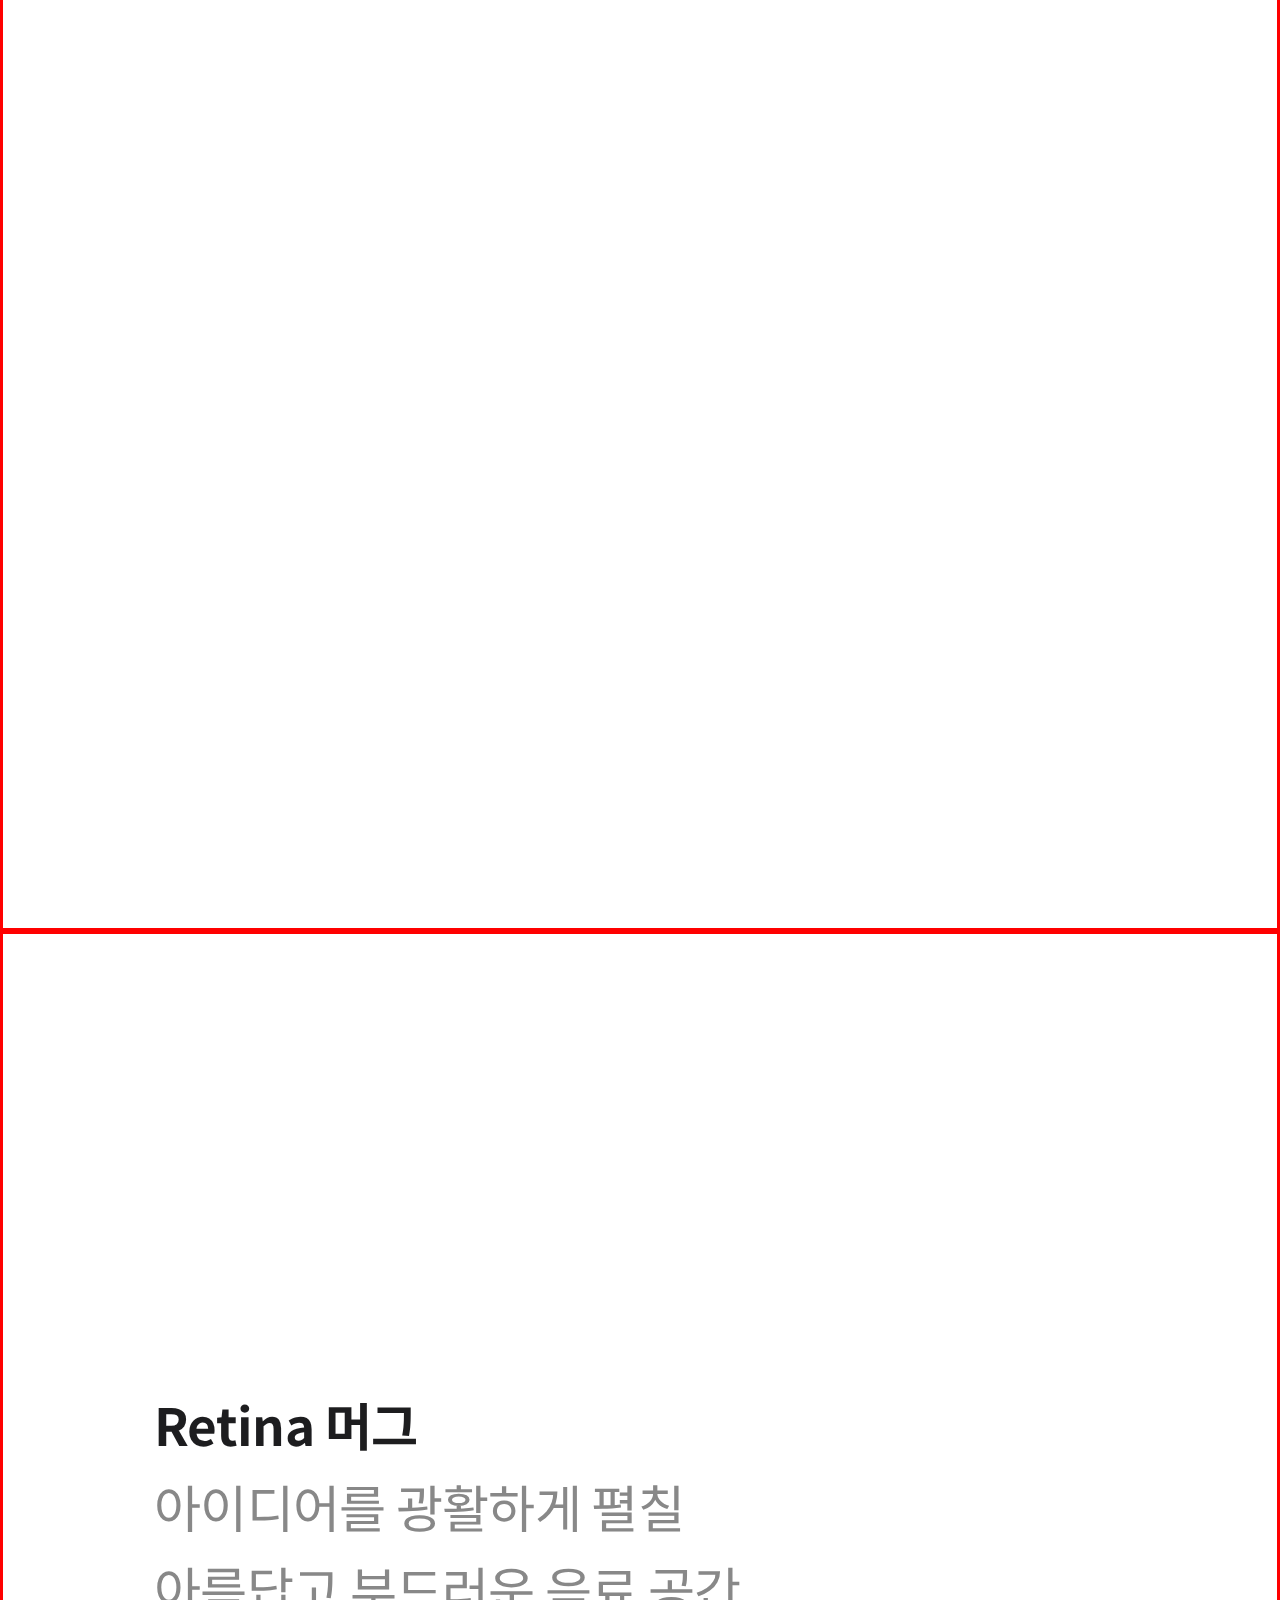
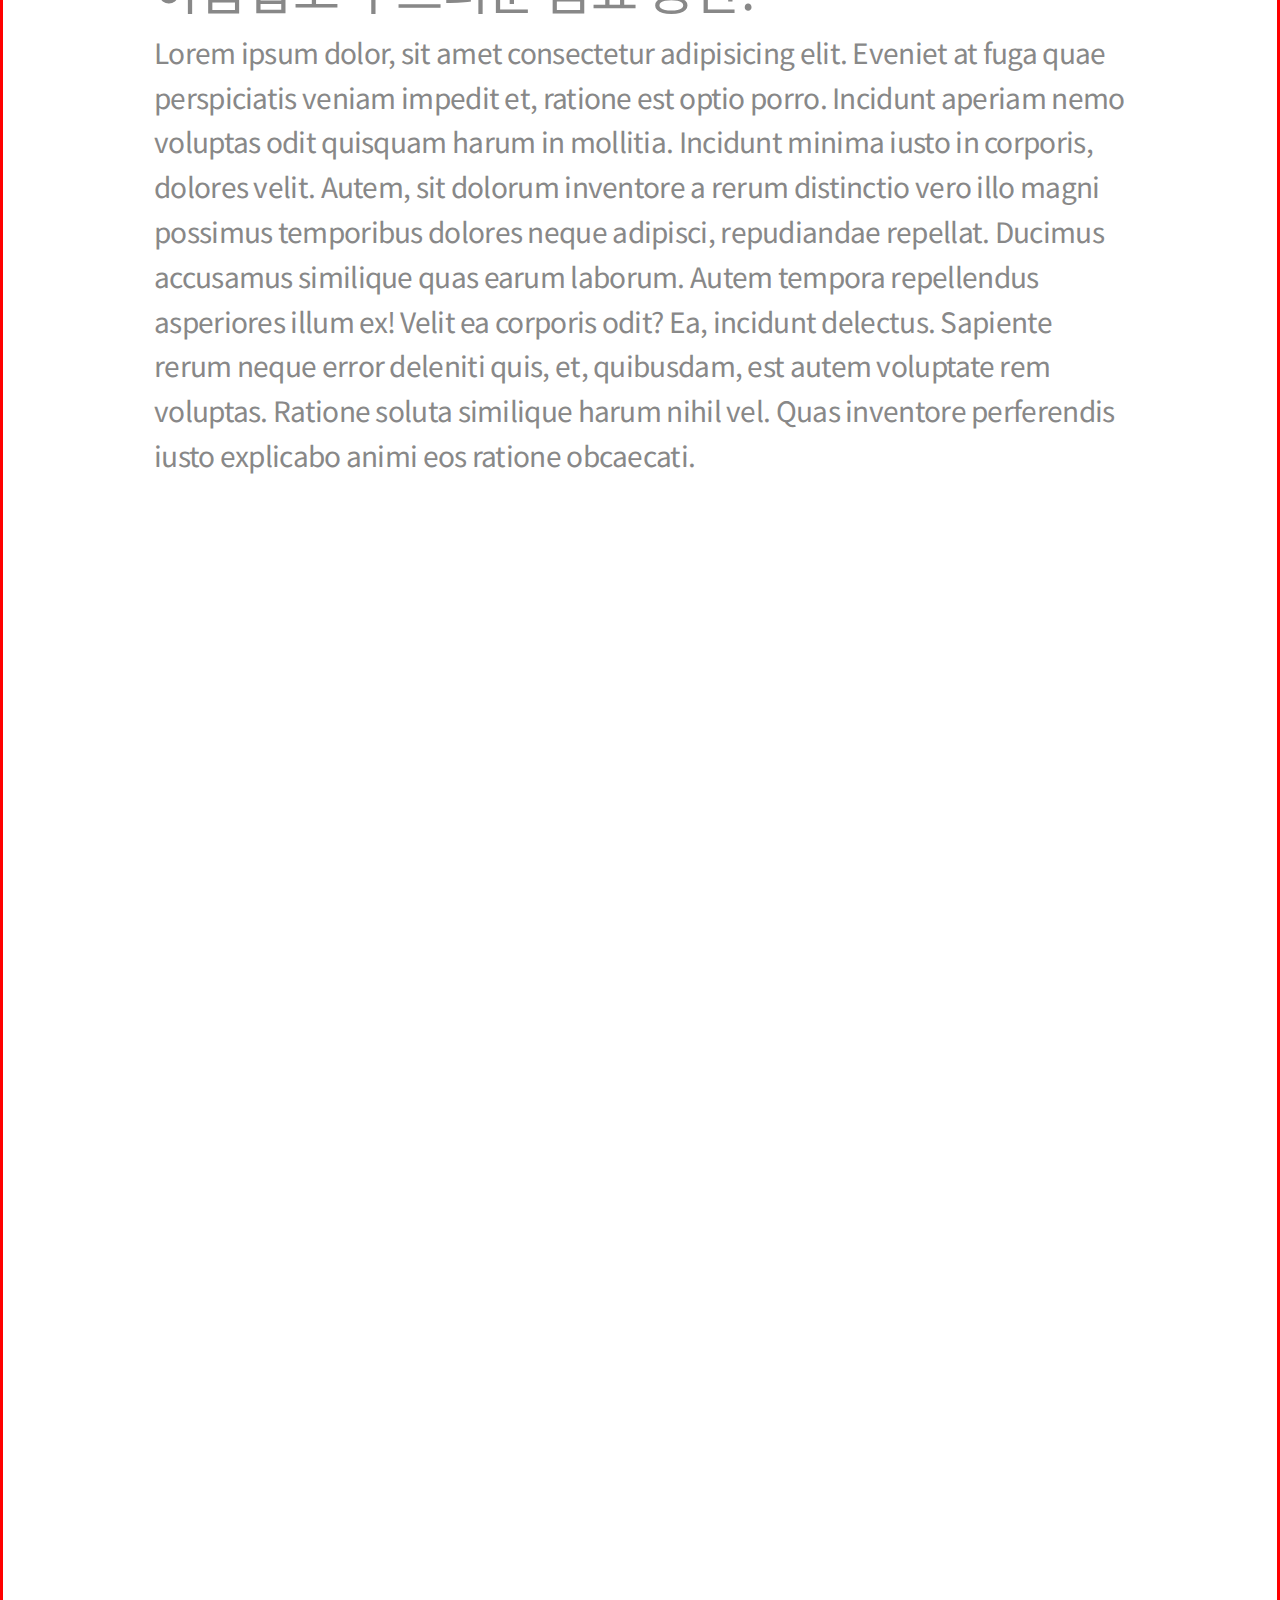
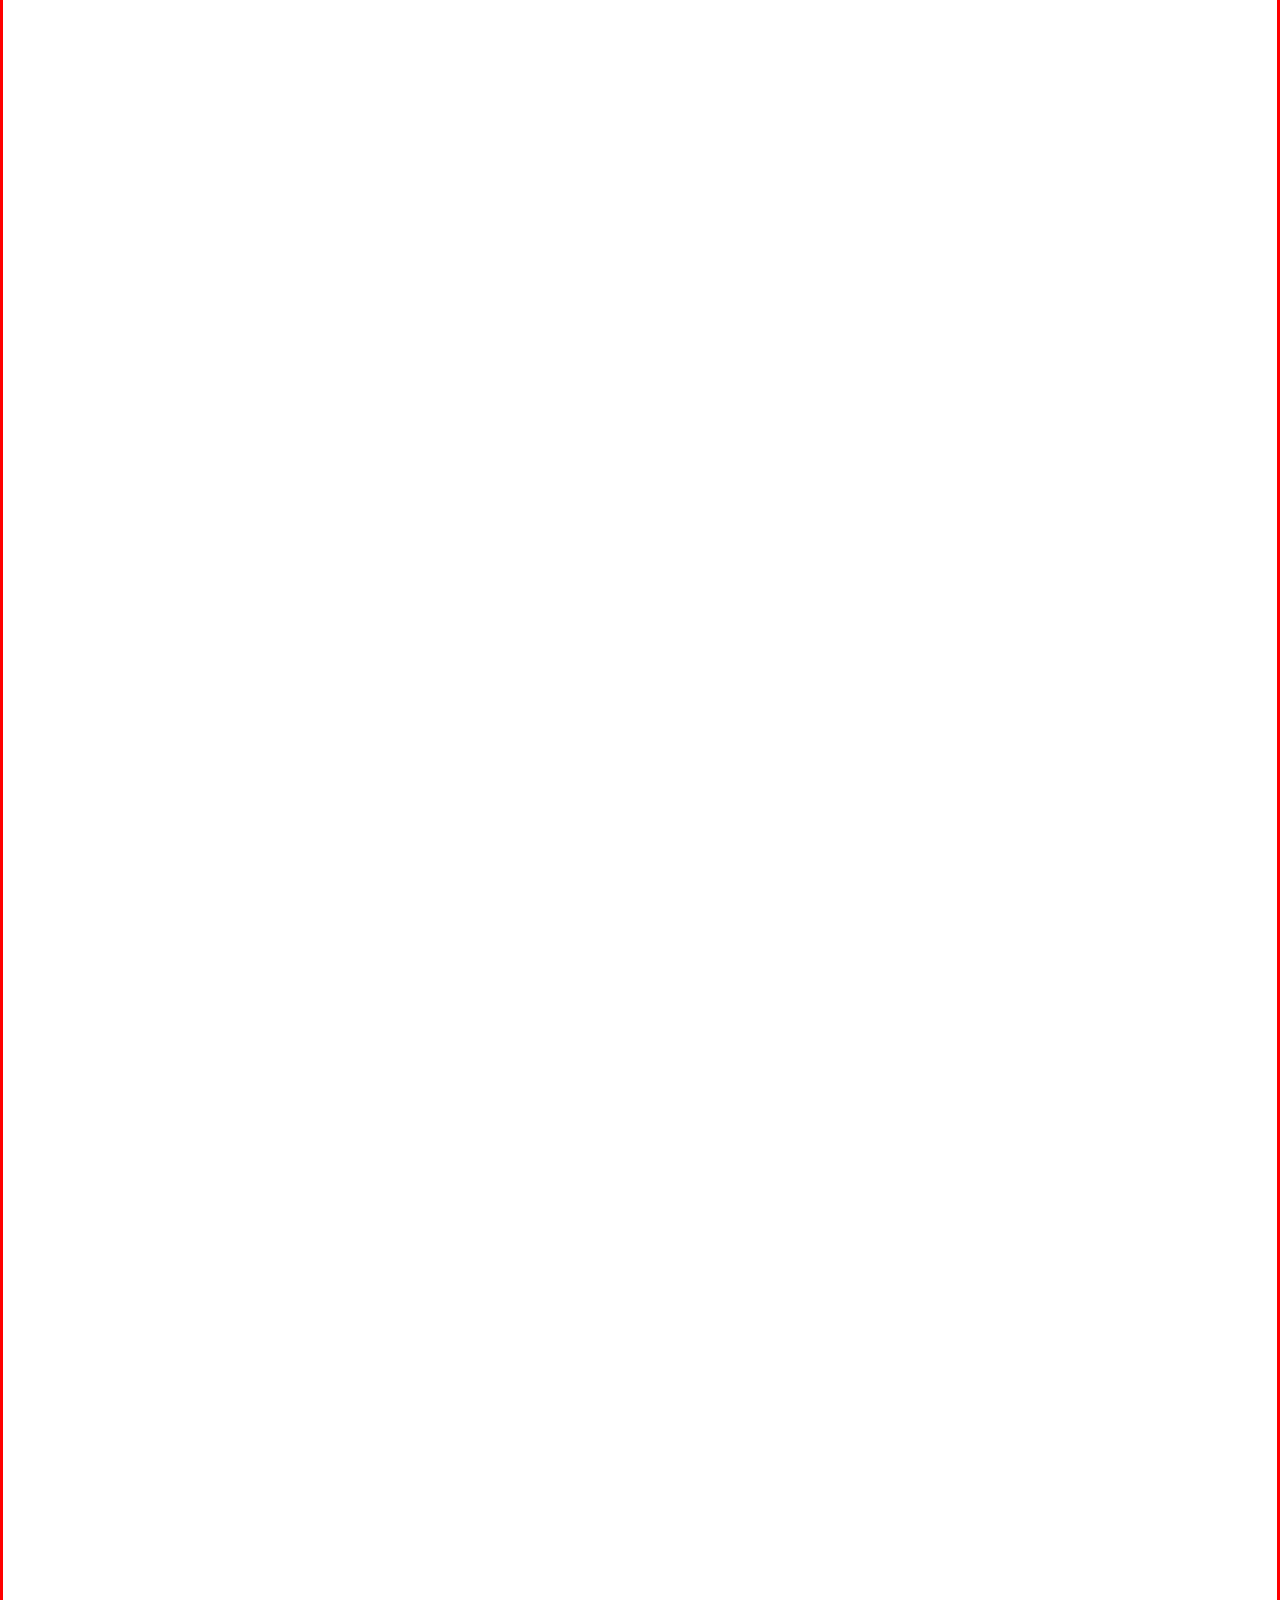
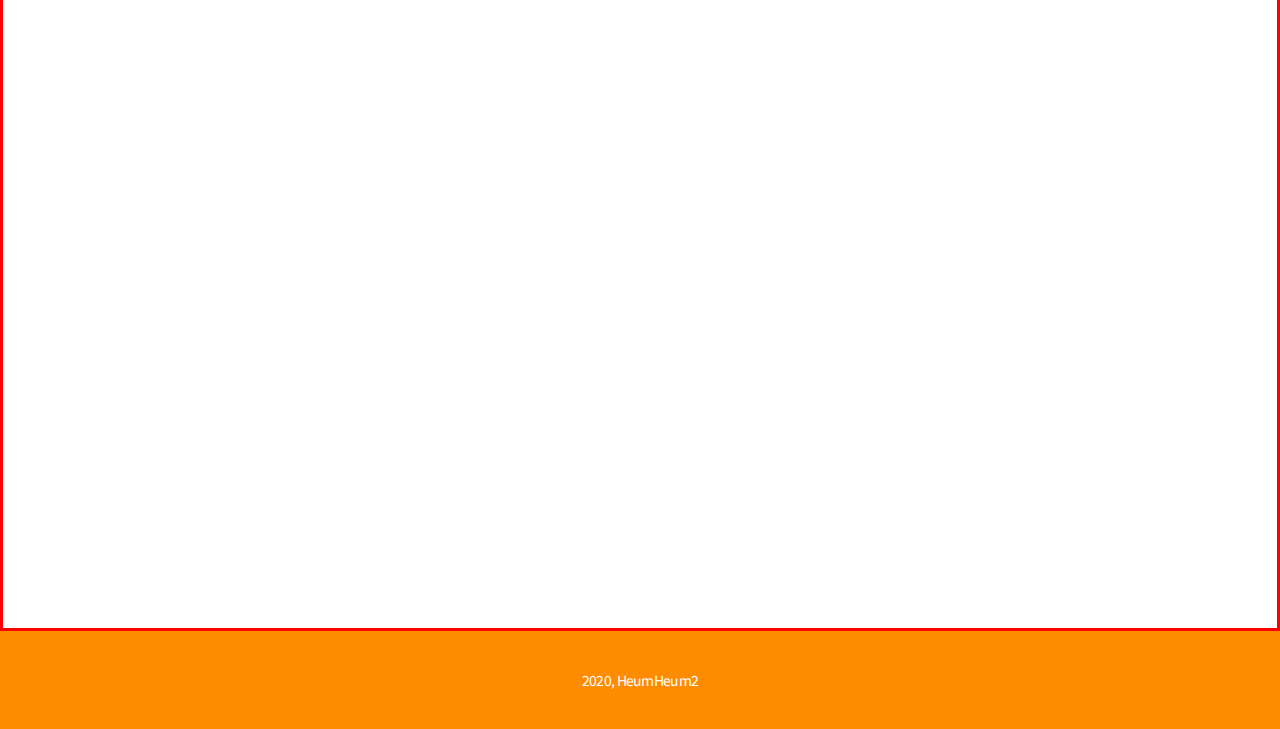
==== commit 31ac127b: "스크롤로 비디오 제어하기 완료" ====
--- a/index.html
+++ b/index.html
@@ -35,10 +35,10 @@
         <div class="sticky-elem main-message a">
           <p>
             온전히 빠져들게 하는<br />
-            최고급 세라
+            최고급 세라믹
           </p>
         </div>
-        <!-- <div class="sticky-elem main-message b">
+        <div class="sticky-elem main-message b">
           <p>주변 맛을 느끼게 해주는<br />주변 맛 허용 모드</p>
         </div>
         <div class="sticky-elem main-message c">
@@ -46,7 +46,7 @@
         </div>
         <div class="sticky-elem main-message d">
           <p>새롭게 입가를<br />찾아온 매혹</p>
-        </div> -->
+        </div>
       </section>
       <section class="scroll-section" id="scroll-section-1">
         <p class="description">
@@ -78,13 +78,13 @@
         </p>
       </section>
       <section class="scroll-section" id="scroll-section-2">
-        <div class="sticky-elem main-message">
+        <div class="sticky-elem main-message a">
           <p>
             <small>편안한 촉감</small>
             입과 하나 되다
           </p>
         </div>
-        <div class="sticky-elem desc-message">
+        <div class="sticky-elem desc-message b">
           <p>
             편안한 목넘김을 완성하는 디테일한 여러 구성 요소들, 우리는 이를
             하나하나 새롭게 살피고 재구성하는 과정을 거쳐 새로운 수준의 머그,
@@ -93,7 +93,7 @@
           </p>
           <div class="pin"></div>
         </div>
-        <div class="sticky-elem desc-message">
+        <div class="sticky-elem desc-message c">
           <p>디자인 앤 퀄리티 오브 스웨덴,<br />메이드 인 차이나</p>
           <div class="pin"></div>
         </div>
--- a/css/main.css
+++ b/css/main.css
@@ -85,6 +85,7 @@
   height: 3em;
   font-size: 2.5rem;
   opacity: 0;
+  top: 35vh;
 }
 
 .main-message p {
@@ -126,6 +127,15 @@
   width: 1px;
   height: 100px;
   background: rgb(29, 29, 31);
+}
+
+#scroll-section-2 .b {
+  top: 10%;
+  left: 40%;
+}
+#scroll-section-2 .c {
+  top: 15%;
+  left: 45%;
 }
 
 .mid-message {
@@ -159,7 +169,6 @@
 .sticky-elem {
   display: none;
   position: fixed;
-  top: 0;
   left: 0;
   width: 100%;
 }
@@ -193,6 +202,13 @@
   .desc-message {
     width: 20%;
   }
+  #scroll-section-2 .b {
+    top: 20%;
+    left: 53%;
+  }
+  #scroll-section-2 .c {
+    left: 55%;
+  }
   .mid-message {
     font-size: 4vw;
   }
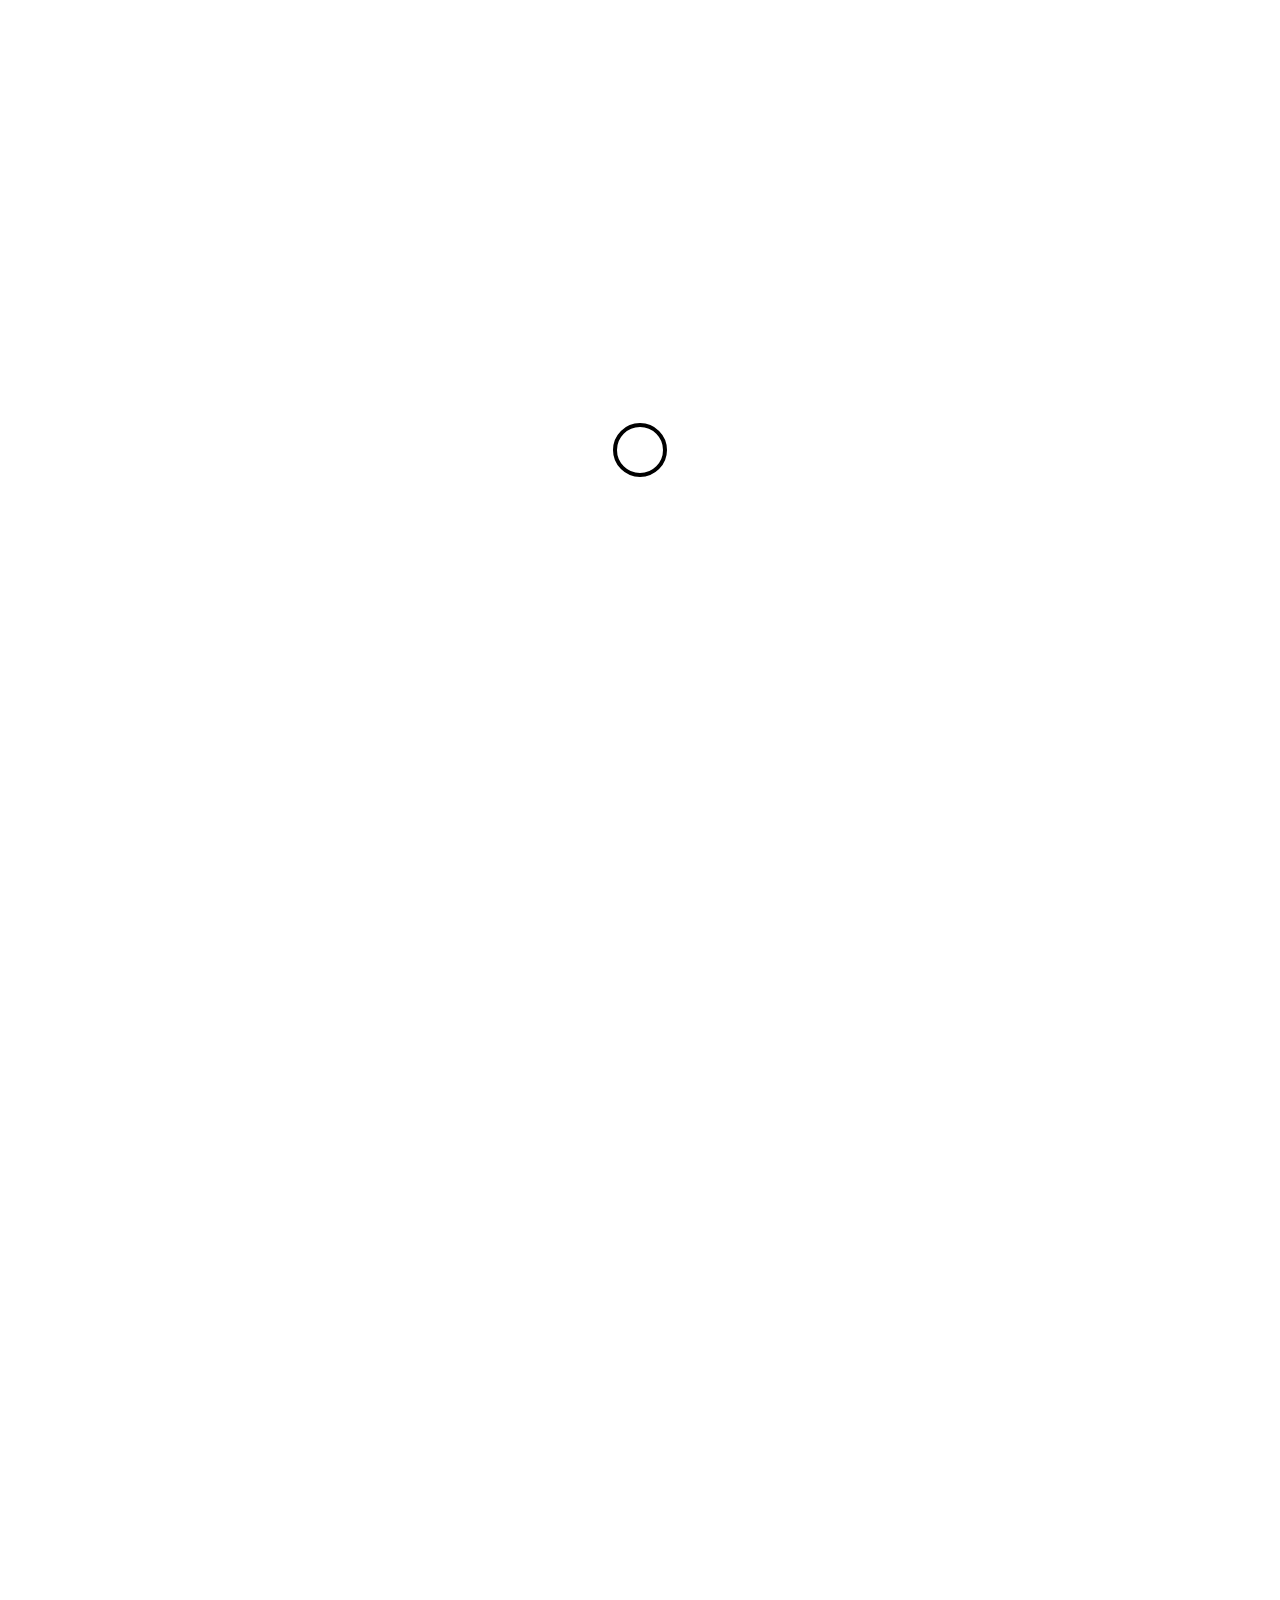
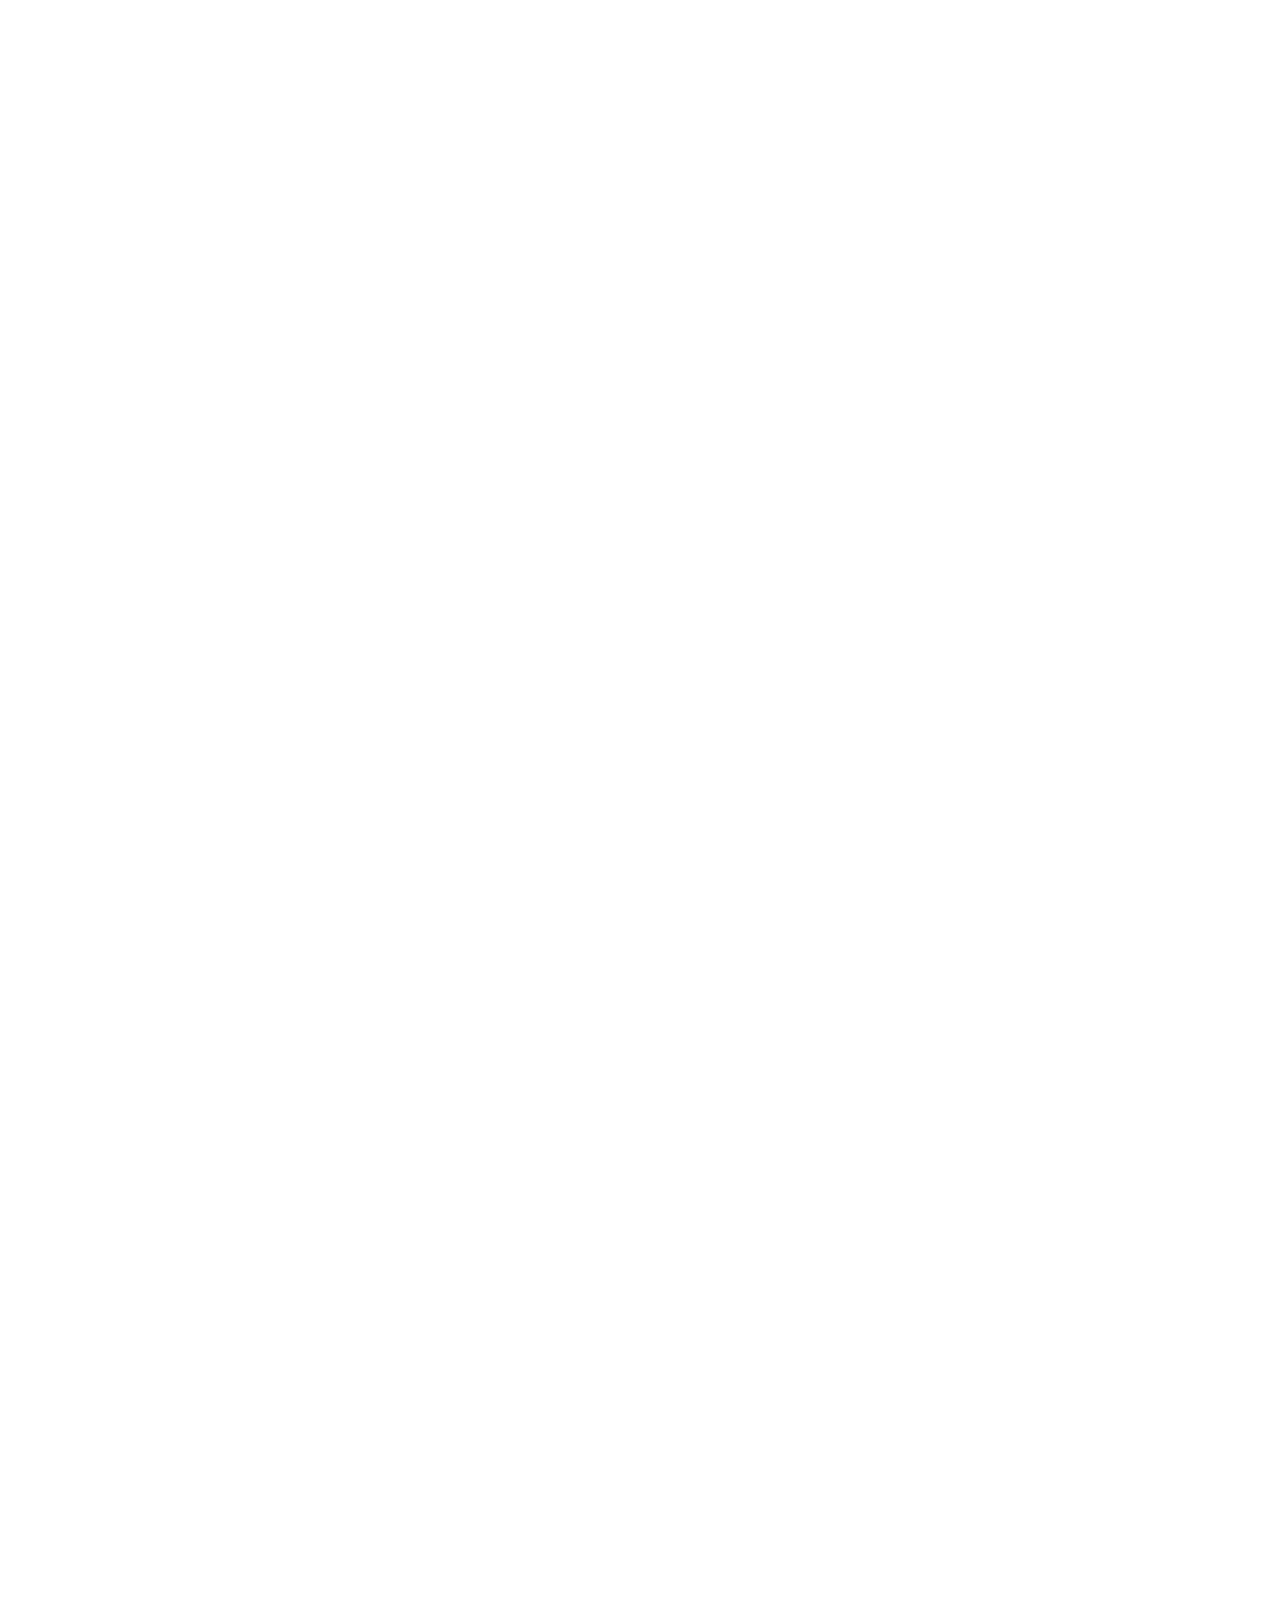
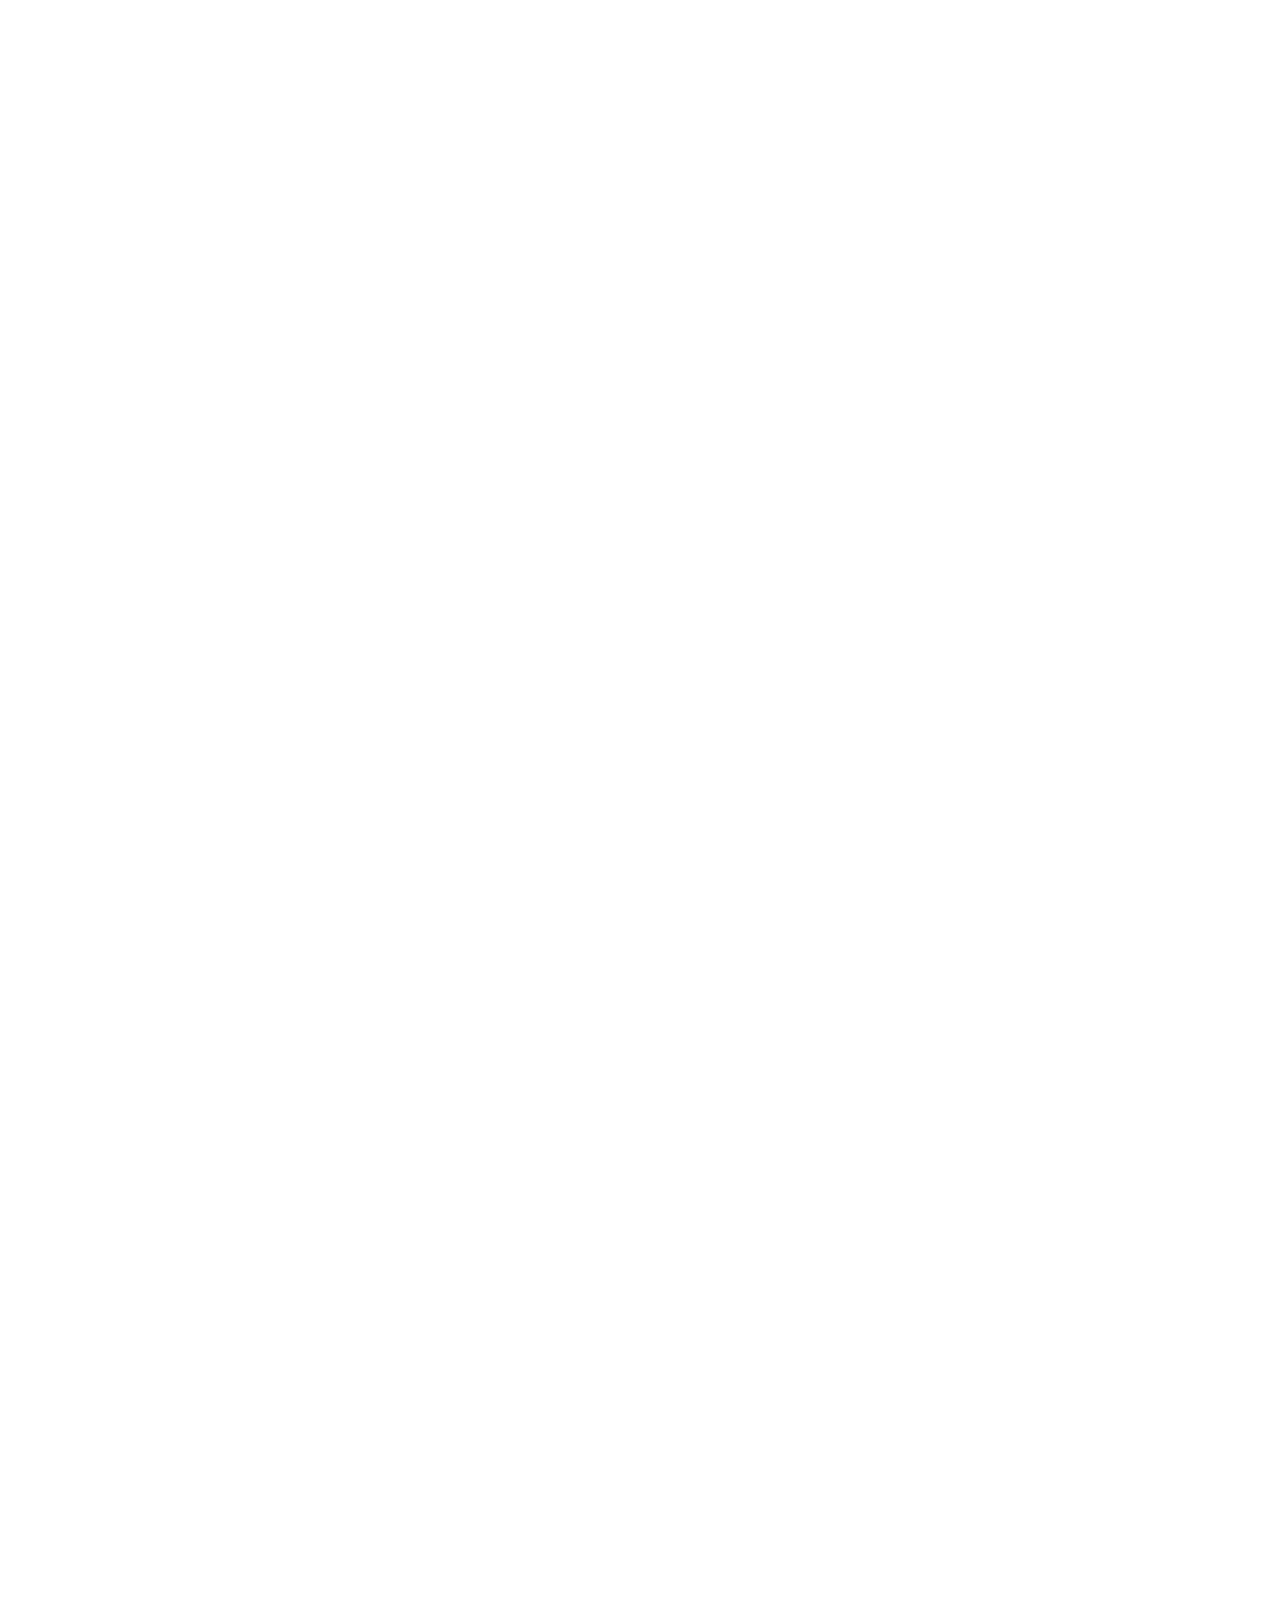
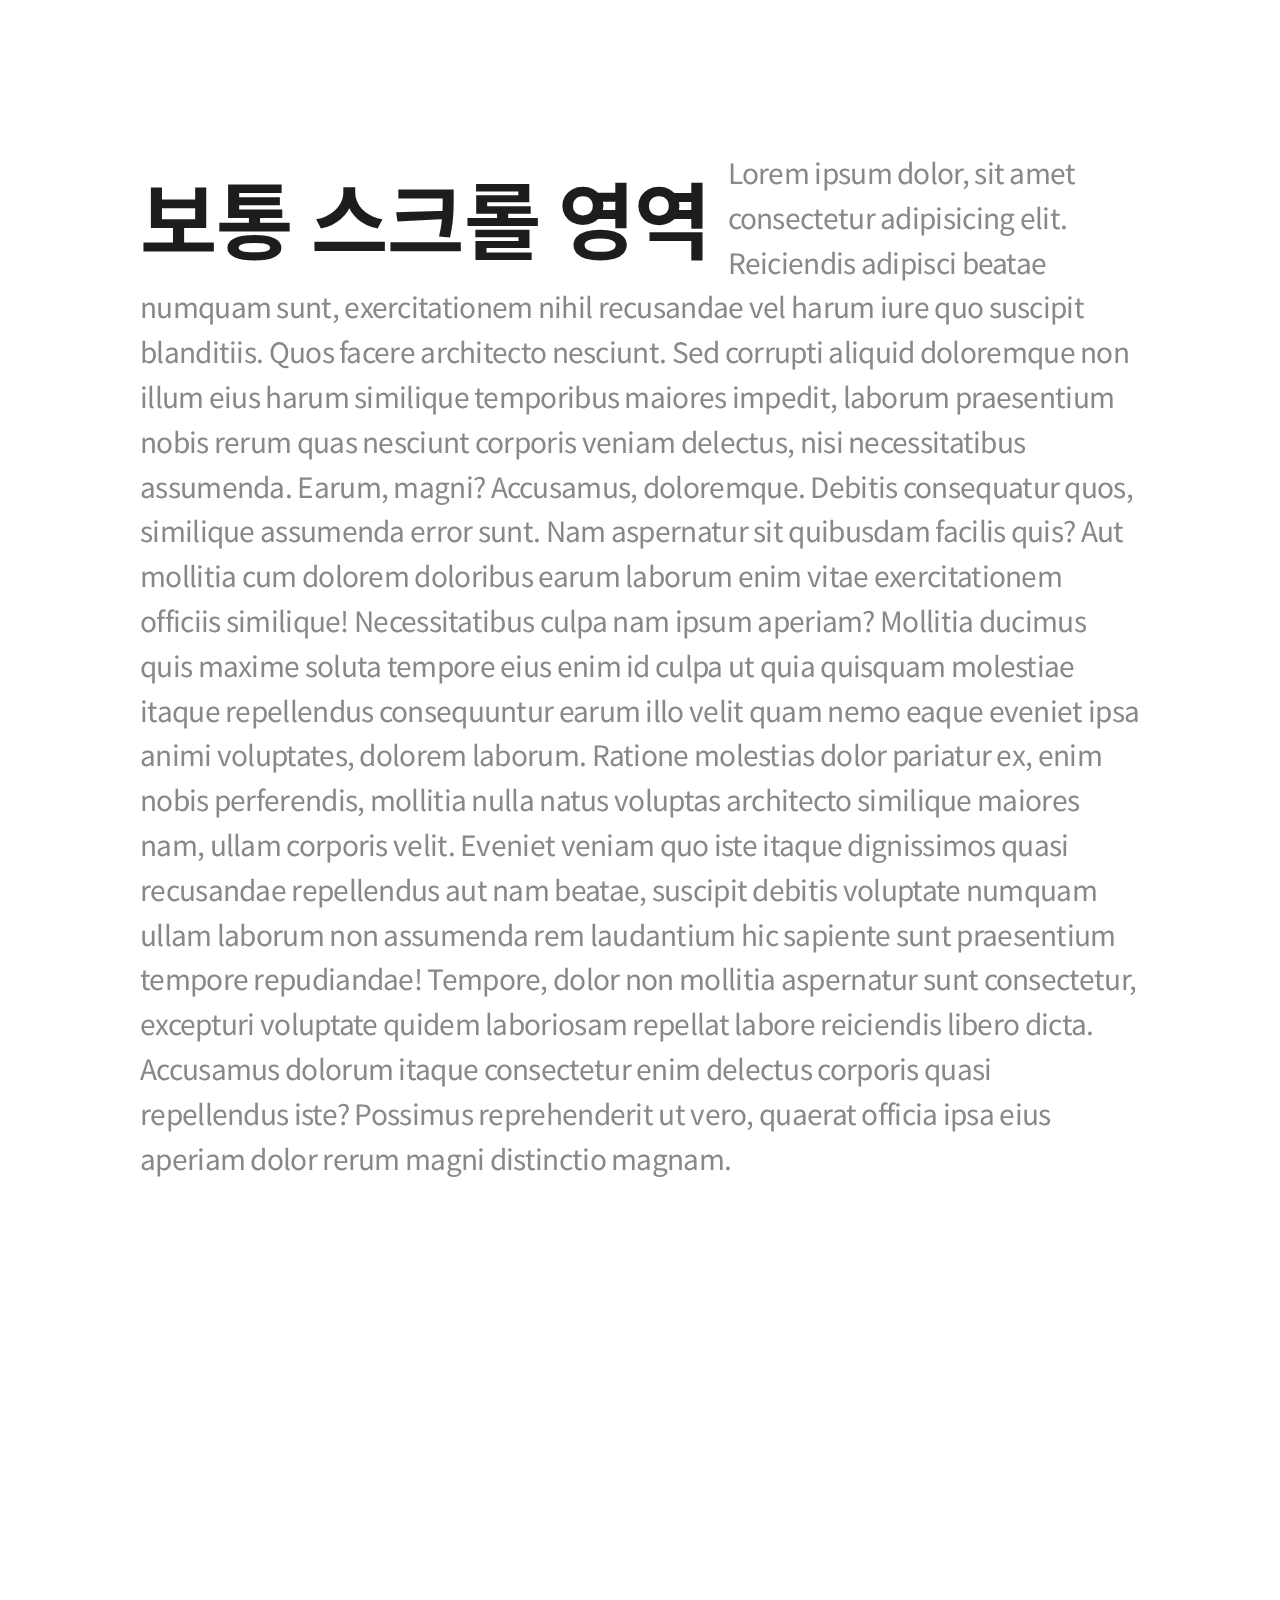
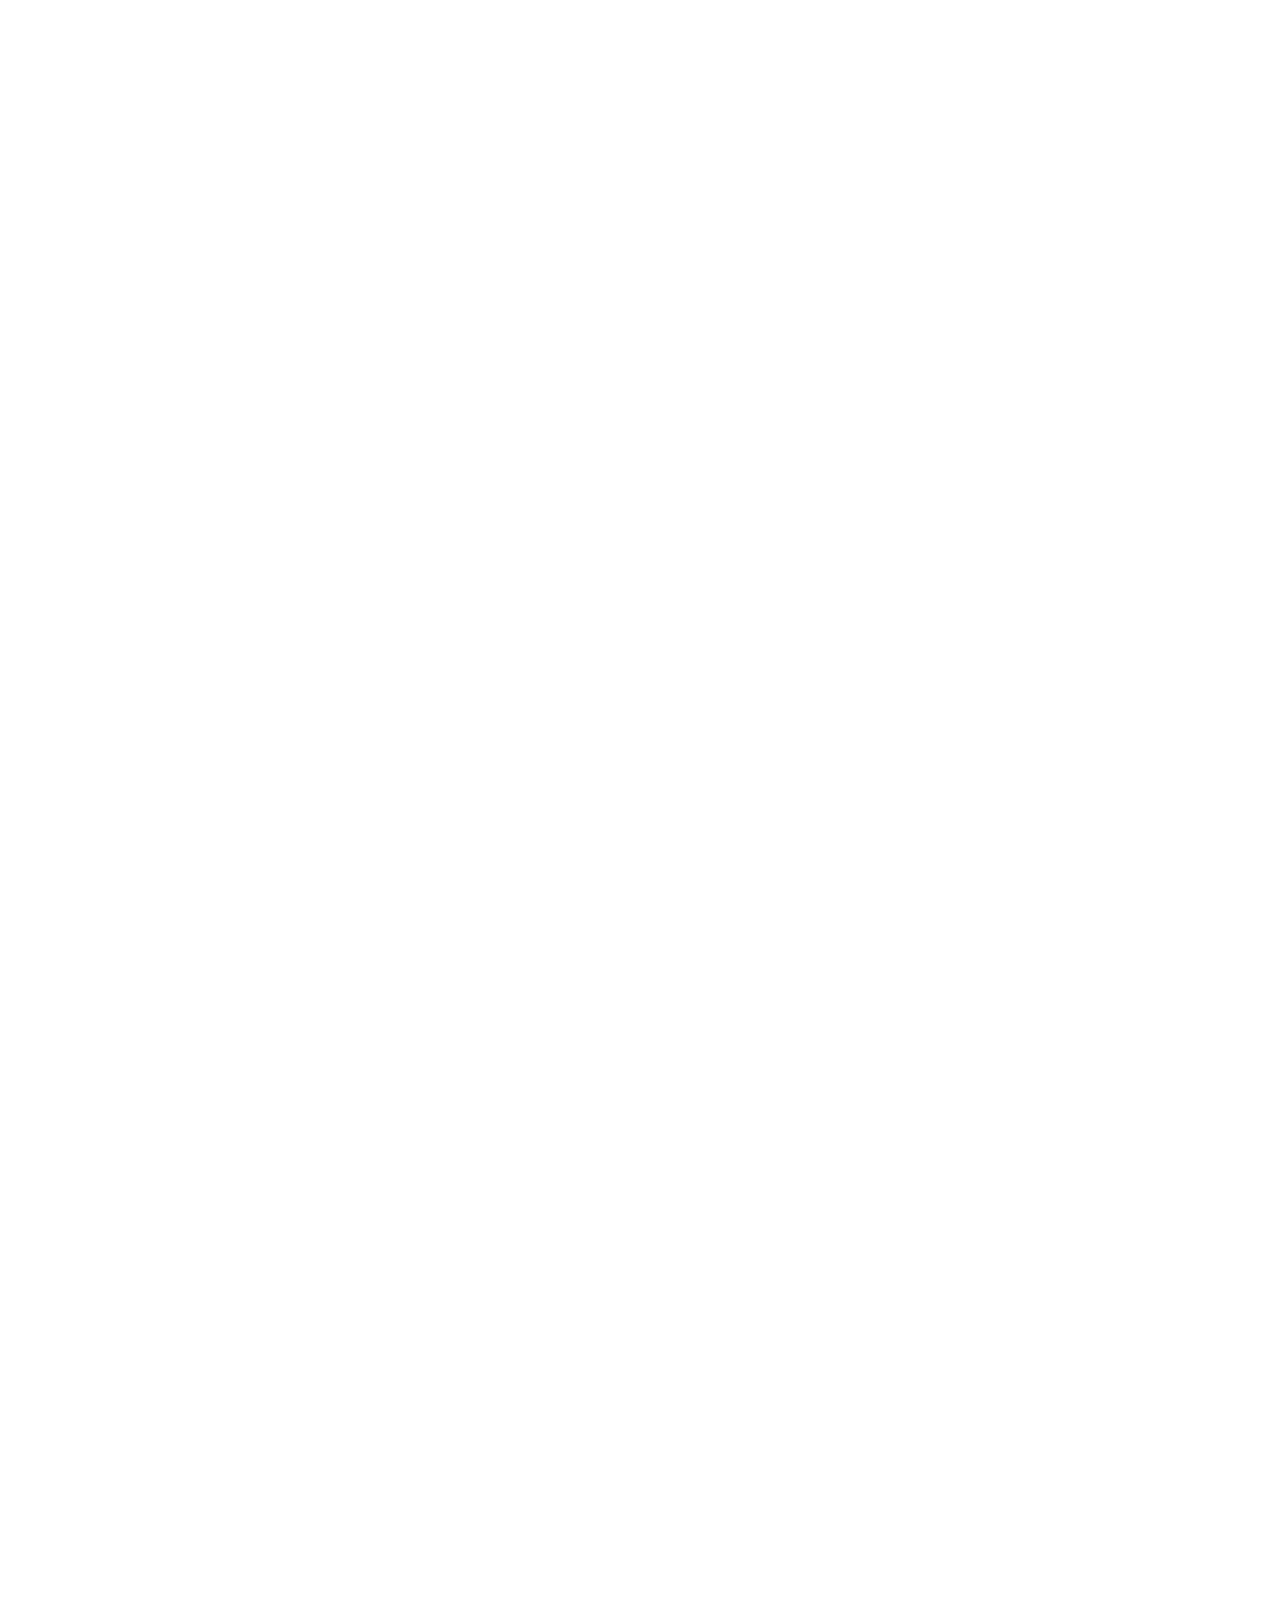
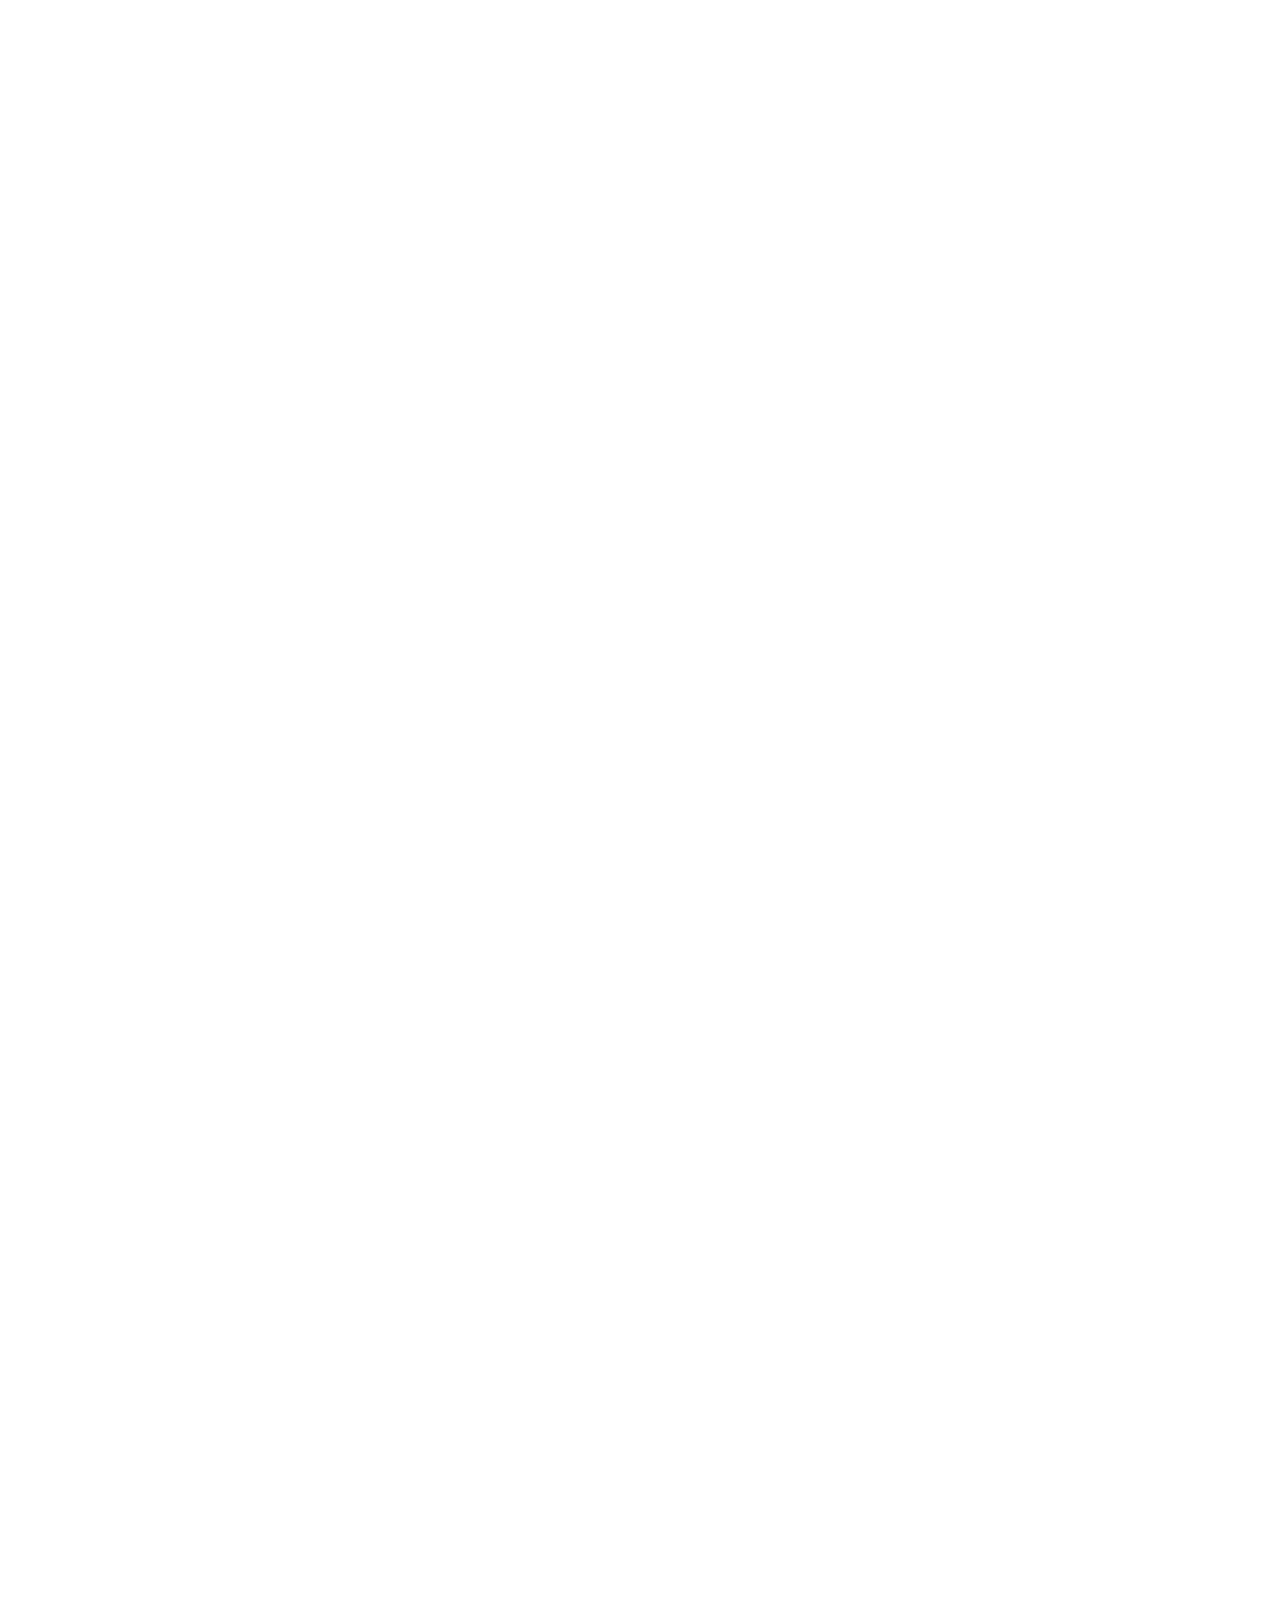
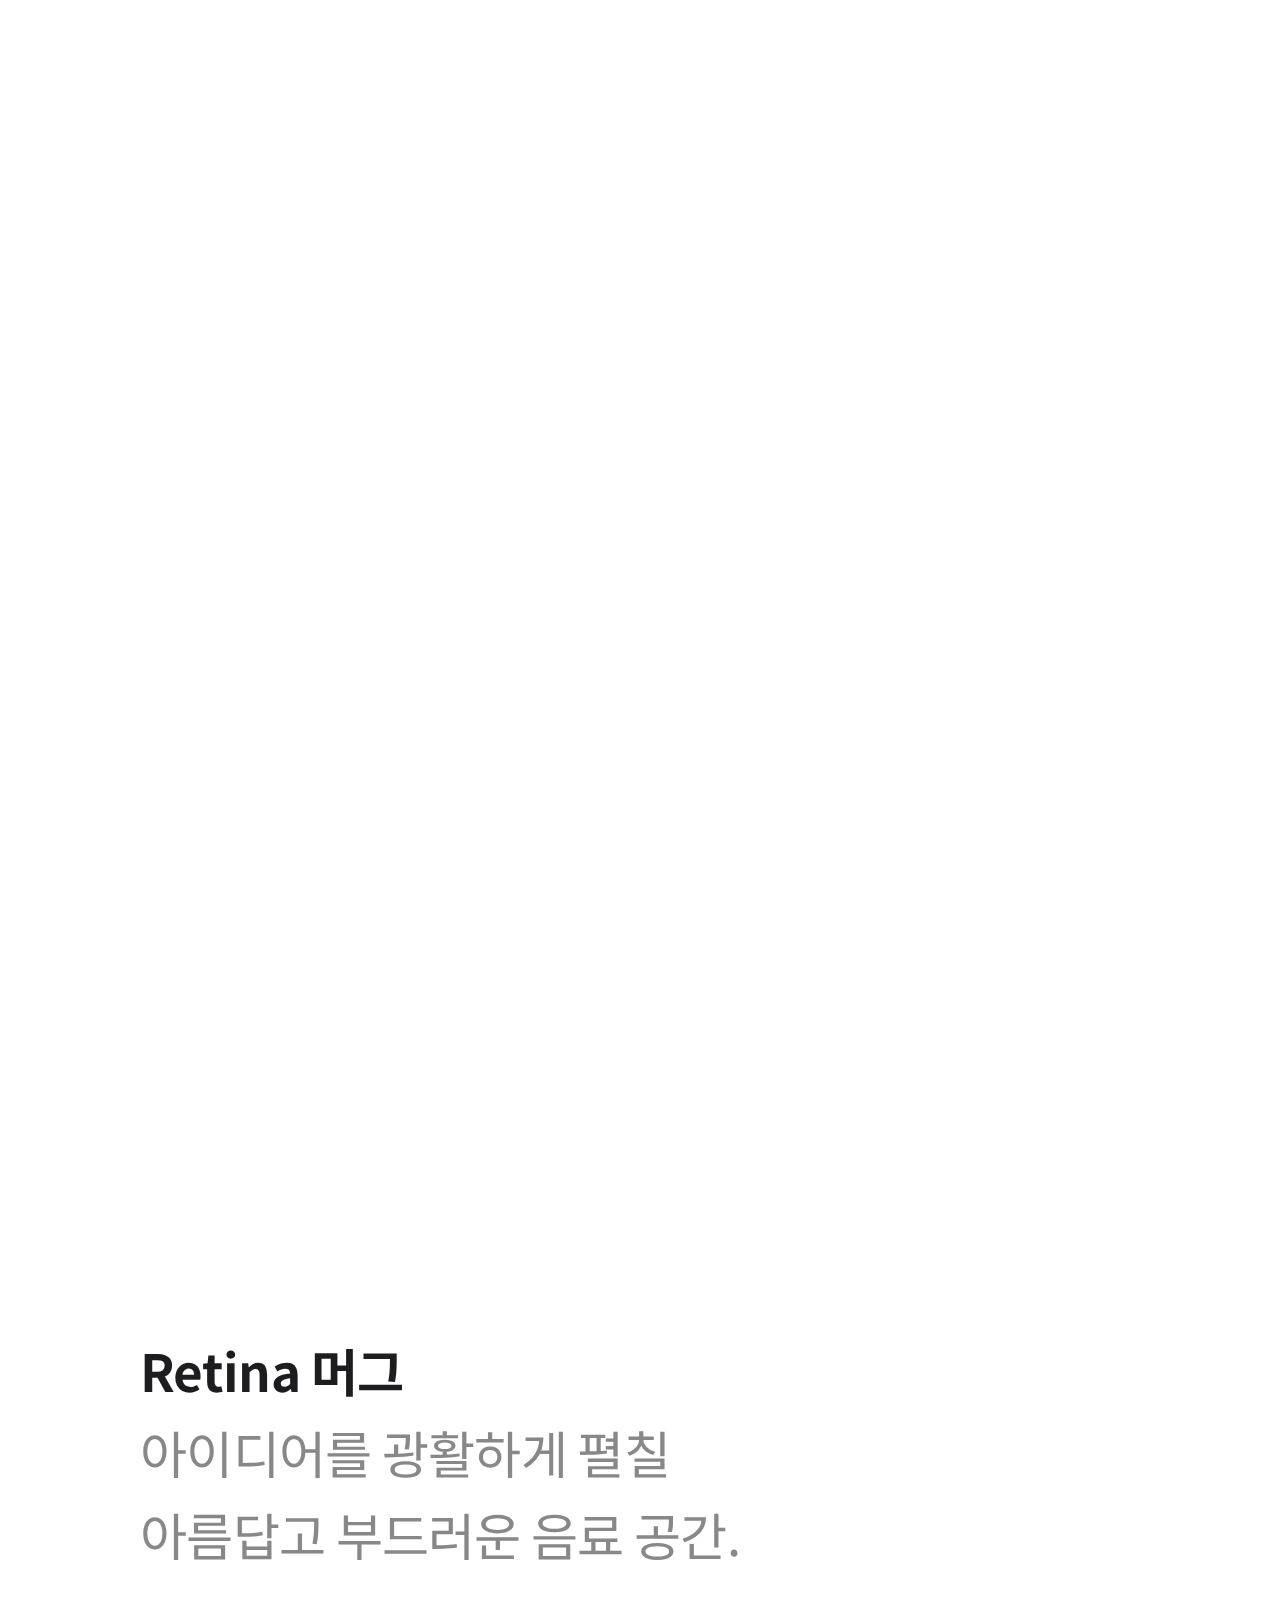
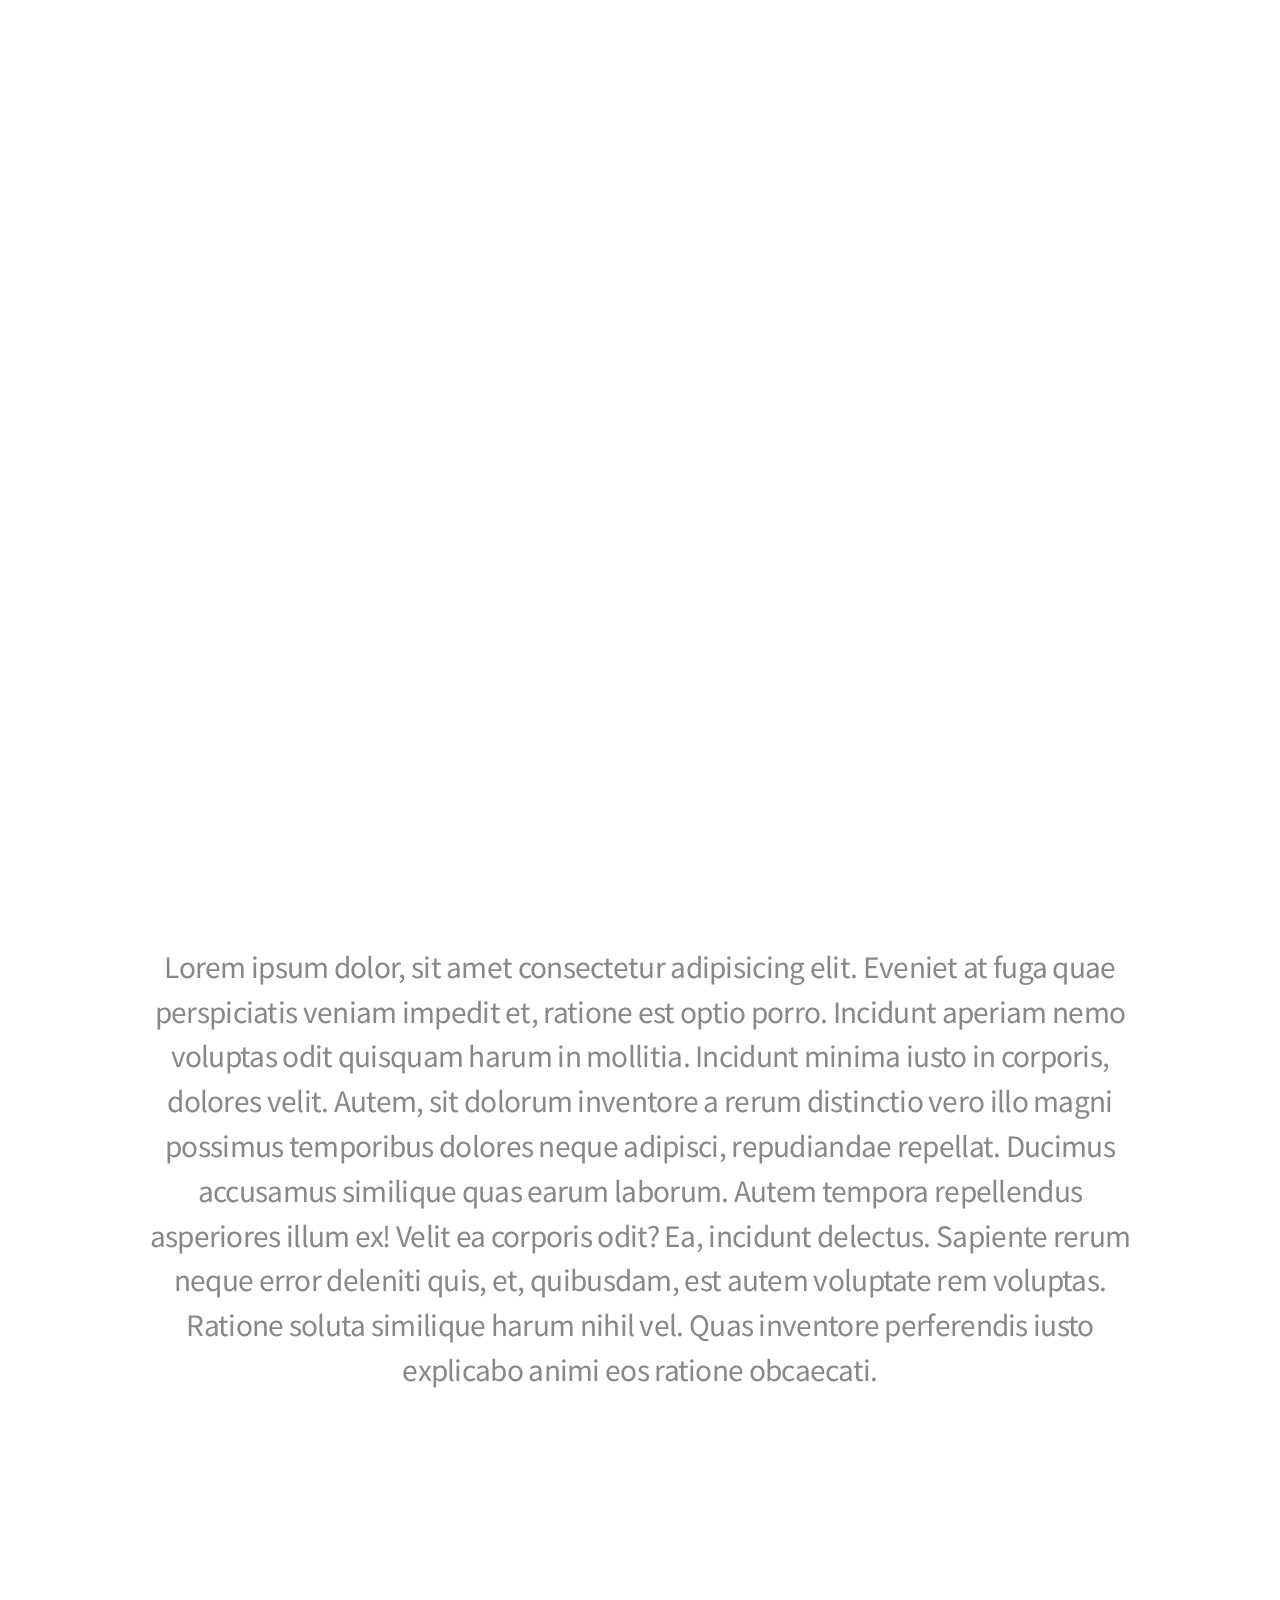
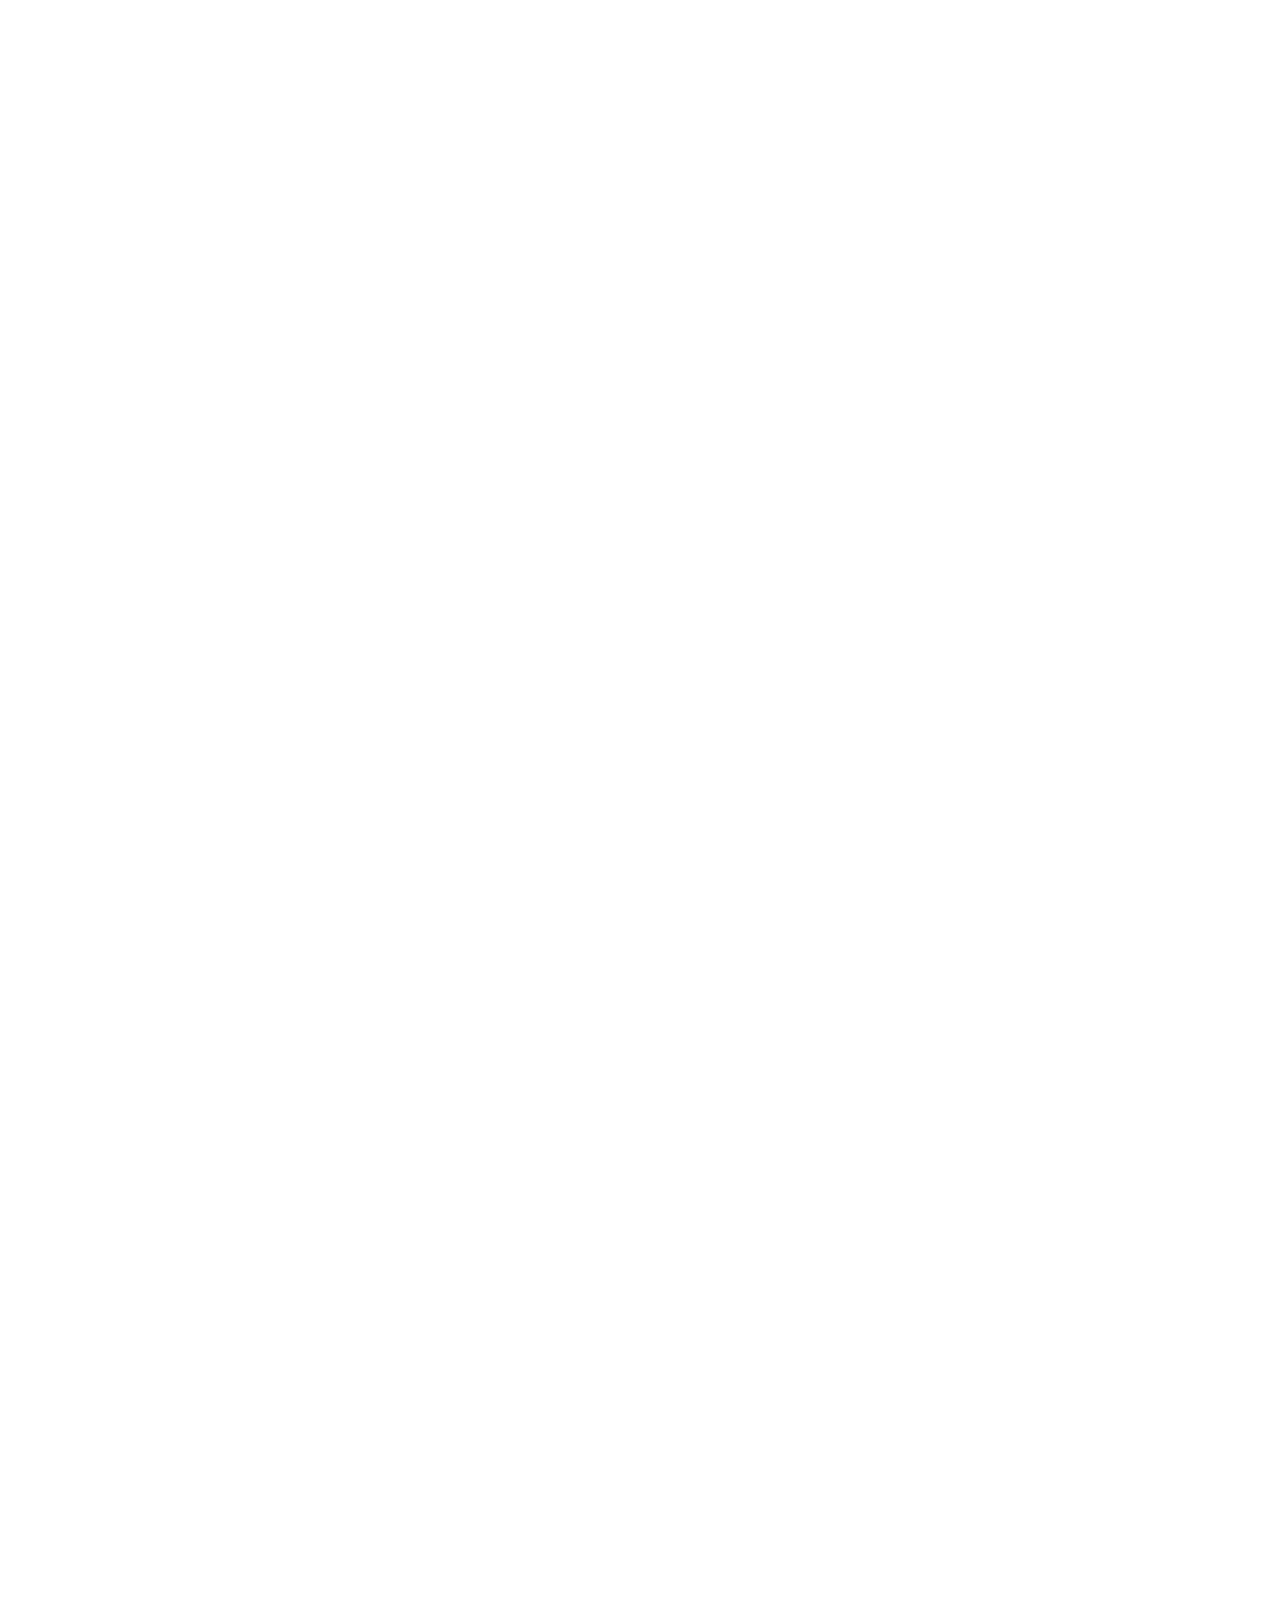
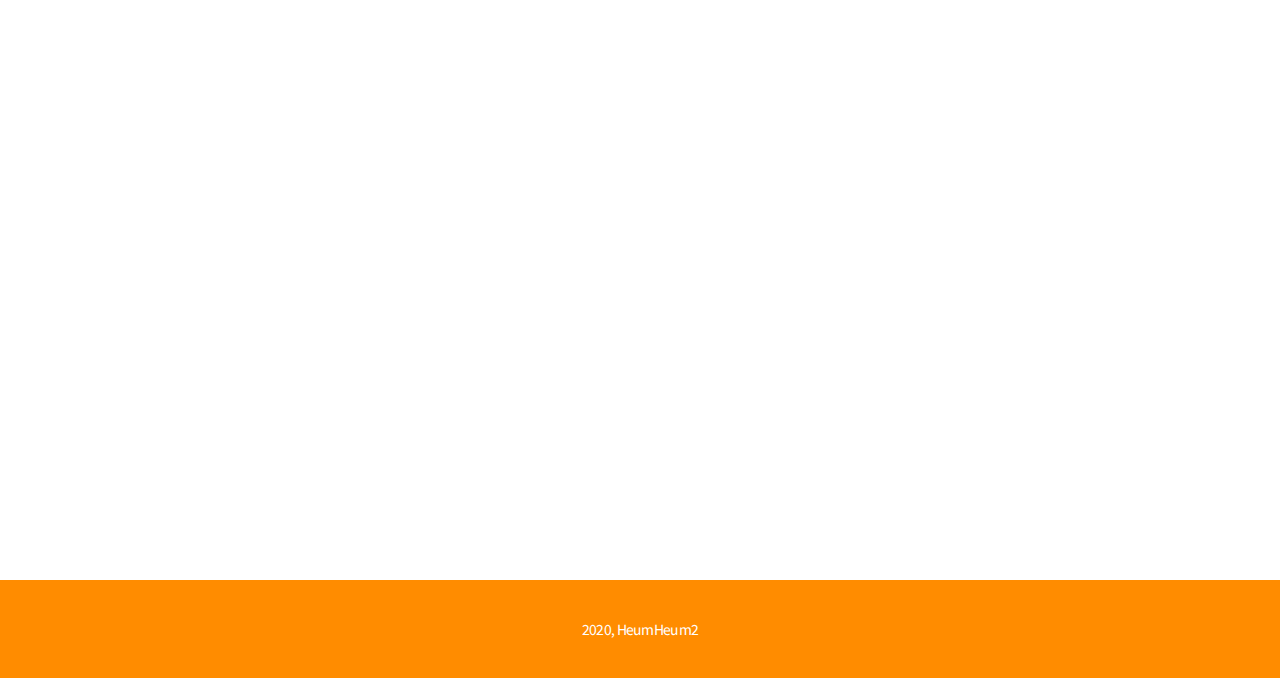
==== commit bf903d4b: "svg 로딩 애니메이션 2 완료" ====
--- a/index.html
+++ b/index.html
@@ -13,6 +13,11 @@
     <link rel="stylesheet" href="css/main.css" />
   </head>
   <body>
+    <div class="loading">
+      <svg class="loading-circle">
+        <circle cx="50%" cy="50%" r="25"></circle>
+      </svg>
+    </div>
     <div class="container">
       <nav class="global-nav">
         <div class="global-nav-links">
@@ -32,6 +37,9 @@
       </nav>
       <section class="scroll-section" id="scroll-section-0">
         <h1>AirMug Pro</h1>
+        <div class="sticky-elem sticky-elem-canvas">
+          <canvas id="video-canvas-0" width="1920" height="1080"></canvas>
+        </div>
         <div class="sticky-elem main-message a">
           <p>
             온전히 빠져들게 하는<br />
@@ -78,6 +86,9 @@
         </p>
       </section>
       <section class="scroll-section" id="scroll-section-2">
+        <div class="sticky-elem sticky-elem-canvas">
+          <canvas id="video-canvas-1" width="1920" height="1080"></canvas>
+        </div>
         <div class="sticky-elem main-message a">
           <p>
             <small>편안한 촉감</small>
@@ -106,6 +117,7 @@
           <br />
           아름답고 부드러운 음료 공간.
         </p>
+        <canvas class="image-blend-canvas" width="1920" height="1080"></canvas>
         <p class="canvas-caption">
           Lorem ipsum dolor, sit amet consectetur adipisicing elit. Eveniet at
           fuga quae perspiciatis veniam impedit et, ratione est optio porro.
--- a/css/main.css
+++ b/css/main.css
@@ -25,6 +25,7 @@
   position: absolute;
   top: 0;
   left: 0;
+  z-index: 10;
   width: 100%;
   height: 44px;
   padding: 0 1rem;
@@ -34,10 +35,18 @@
   position: absolute;
   top: 45px;
   left: 0;
+  z-index: 11;
   width: 100%;
   height: 52px;
   padding: 0 1rem;
   border-bottom: 1px solid #ddd;
+}
+
+.local-nav-stick .local-nav {
+  position: fixed;
+  top: 0;
+  background: rgba(255, 255, 255, 0.1);
+  backdrop-filter: saturate(180%) blur(15px);
 }
 
 .global-nav-links,
@@ -68,11 +77,14 @@
 }
 
 .scroll-section {
+  position: relative;
   padding-top: 50vh;
-  border: 3px solid red;
 }
 
 #scroll-section-0 h1 {
+  position: relative;
+  top: -10vh;
+  z-index: 5;
   font-size: 4rem;
   text-align: center;
 }
@@ -81,11 +93,11 @@
   display: flex;
   align-items: center;
   justify-content: center;
+  top: 35vh;
   margin: 5px 0;
   height: 3em;
   font-size: 2.5rem;
   opacity: 0;
-  top: 35vh;
 }
 
 .main-message p {
@@ -105,11 +117,11 @@
 }
 
 .description {
+  max-width: 1000px;
+  margin: 0 auto;
   padding: 0 1rem;
   font-size: 1.2rem;
   color: #888;
-  max-width: 1000px;
-  margin: 0 auto;
 }
 
 .description strong {
@@ -122,6 +134,7 @@
 .desc-message {
   width: 50%;
   font-weight: bold;
+  opacity: 0;
 }
 .pin {
   width: 1px;
@@ -152,7 +165,8 @@
 
 .canvas-caption {
   max-width: 1000px;
-  margin: 0 auto;
+  margin: -24rem auto 0;
+  text-align: center;
   padding: 0 1rem;
   font-size: 1.2rem;
   color: #888;
@@ -180,6 +194,54 @@
   display: block;
 }
 
+.sticky-elem-canvas {
+  top: 0;
+  height: 100%;
+}
+
+.sticky-elem-canvas canvas {
+  position: absolute;
+  top: 50%;
+  left: 50%;
+}
+
+#scroll-section-3 {
+  display: flex;
+  flex-direction: column;
+  align-items: center;
+}
+
+.image-blend-canvas.sticky {
+  position: fixed;
+  top: 0;
+}
+
+.loading {
+  display: flex;
+  align-items: center;
+  justify-content: center;
+  position: fixed;
+  top: 0;
+  right: 0;
+  bottom: 0;
+  left: 0;
+  z-index: 100;
+  background: white;
+  opacity: 1;
+  transition: 0.5s;
+}
+
+.loading-circle {
+  width: 54px;
+  height: 54px;
+}
+
+.loading-circle circle {
+  stroke: black;
+  stroke-width: 4;
+  fill: none;
+}
+
 @media (min-width: 1024px) {
   #scroll-section-0 h1 {
     font-size: 9vw;
@@ -188,6 +250,7 @@
     font-size: 4vw;
   }
   .description {
+    padding: 0;
     font-size: 2rem;
   }
   .description strong {
@@ -210,9 +273,17 @@
     left: 55%;
   }
   .mid-message {
+    width: 1000px;
+    padding: 0;
     font-size: 4vw;
   }
   .canvas-caption {
+    margin-top: -8rem;
+    padding: 0;
     font-size: 2rem;
   }
-}
+
+  .scroll-section {
+    padding-top: 50vh;
+  }
+}
